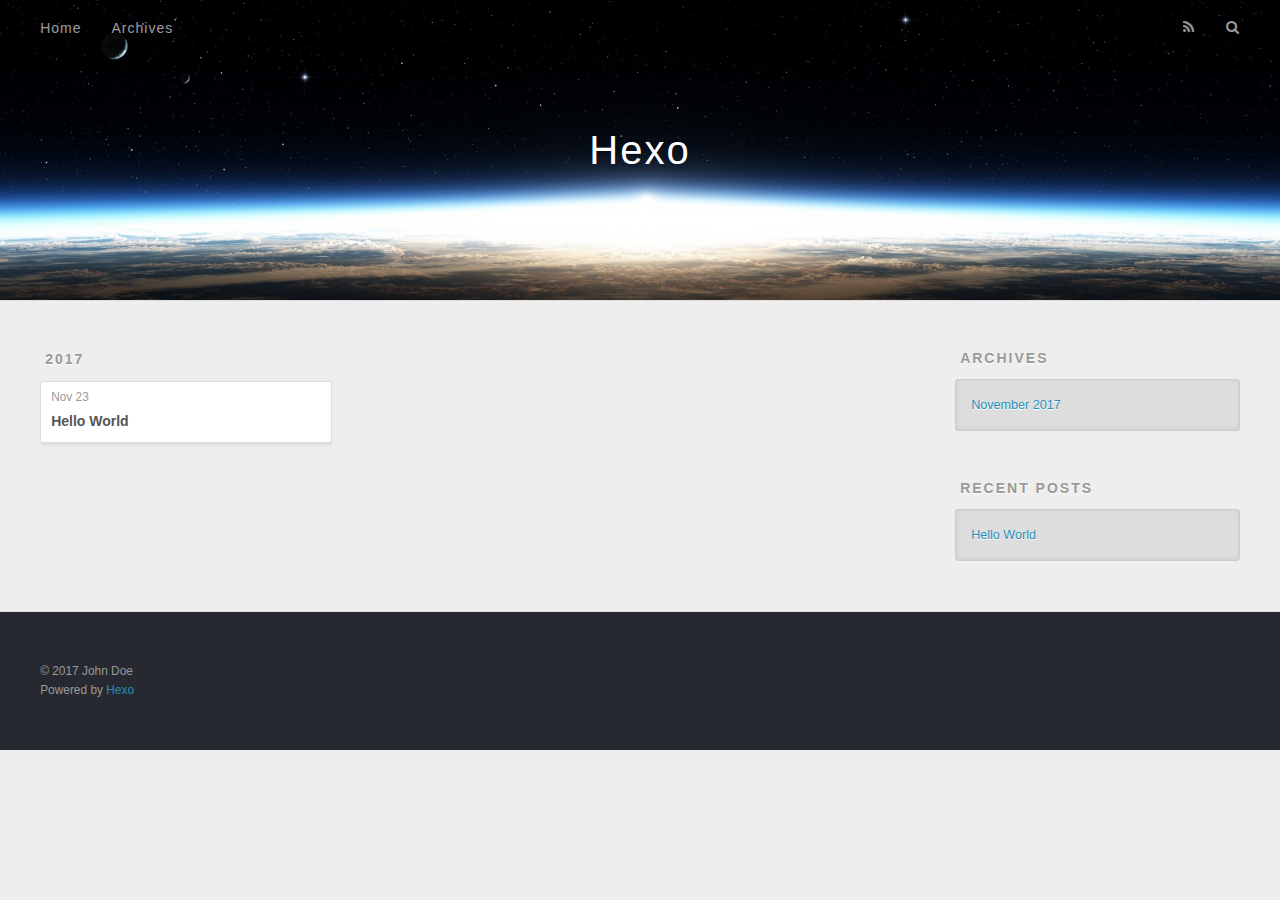
==== archives/index.html @ 29185f85 "Site updated: 2017-11-23 10:10:50" ====
<!DOCTYPE html>
<html>
<head>
  <meta charset="utf-8">
  
  <title>Archives | Hexo</title>
  <meta name="viewport" content="width=device-width, initial-scale=1, maximum-scale=1">
  <meta property="og:type" content="website">
<meta property="og:title" content="Hexo">
<meta property="og:url" content="http://yoursite.com/archives/index.html">
<meta property="og:site_name" content="Hexo">
<meta name="twitter:card" content="summary">
<meta name="twitter:title" content="Hexo">
  
    <link rel="alternate" href="/atom.xml" title="Hexo" type="application/atom+xml">
  
  
    <link rel="icon" href="/favicon.png">
  
  
    <link href="//fonts.googleapis.com/css?family=Source+Code+Pro" rel="stylesheet" type="text/css">
  
  <link rel="stylesheet" href="/css/style.css">
  

</head>

<body>
  <div id="container">
    <div id="wrap">
      <header id="header">
  <div id="banner"></div>
  <div id="header-outer" class="outer">
    <div id="header-title" class="inner">
      <h1 id="logo-wrap">
        <a href="/" id="logo">Hexo</a>
      </h1>
      
    </div>
    <div id="header-inner" class="inner">
      <nav id="main-nav">
        <a id="main-nav-toggle" class="nav-icon"></a>
        
          <a class="main-nav-link" href="/">Home</a>
        
          <a class="main-nav-link" href="/archives">Archives</a>
        
      </nav>
      <nav id="sub-nav">
        
          <a id="nav-rss-link" class="nav-icon" href="/atom.xml" title="RSS Feed"></a>
        
        <a id="nav-search-btn" class="nav-icon" title="Search"></a>
      </nav>
      <div id="search-form-wrap">
        <form action="//google.com/search" method="get" accept-charset="UTF-8" class="search-form"><input type="search" name="q" class="search-form-input" placeholder="Search"><button type="submit" class="search-form-submit">&#xF002;</button><input type="hidden" name="sitesearch" value="http://yoursite.com"></form>
      </div>
    </div>
  </div>
</header>
      <div class="outer">
        <section id="main">
  
  
    
    
      
      
      <section class="archives-wrap">
        <div class="archive-year-wrap">
          <a href="/archives/2017" class="archive-year">2017</a>
        </div>
        <div class="archives">
    
    <article class="archive-article archive-type-post">
  <div class="archive-article-inner">
    <header class="archive-article-header">
      <a href="/2017/11/23/hello-world/" class="archive-article-date">
  <time datetime="2017-11-23T02:03:48.175Z" itemprop="datePublished">Nov 23</time>
</a>
      
  
    <h1 itemprop="name">
      <a class="archive-article-title" href="/2017/11/23/hello-world/">Hello World</a>
    </h1>
  

    </header>
  </div>
</article>
  
  
    </div></section>
  

</section>
        
          <aside id="sidebar">
  
    

  
    

  
    
  
    
  <div class="widget-wrap">
    <h3 class="widget-title">Archives</h3>
    <div class="widget">
      <ul class="archive-list"><li class="archive-list-item"><a class="archive-list-link" href="/archives/2017/11/">November 2017</a></li></ul>
    </div>
  </div>


  
    
  <div class="widget-wrap">
    <h3 class="widget-title">Recent Posts</h3>
    <div class="widget">
      <ul>
        
          <li>
            <a href="/2017/11/23/hello-world/">Hello World</a>
          </li>
        
      </ul>
    </div>
  </div>

  
</aside>
        
      </div>
      <footer id="footer">
  
  <div class="outer">
    <div id="footer-info" class="inner">
      &copy; 2017 John Doe<br>
      Powered by <a href="http://hexo.io/" target="_blank">Hexo</a>
    </div>
  </div>
</footer>
    </div>
    <nav id="mobile-nav">
  
    <a href="/" class="mobile-nav-link">Home</a>
  
    <a href="/archives" class="mobile-nav-link">Archives</a>
  
</nav>
    

<script src="//ajax.googleapis.com/ajax/libs/jquery/2.0.3/jquery.min.js"></script>


  <link rel="stylesheet" href="/fancybox/jquery.fancybox.css">
  <script src="/fancybox/jquery.fancybox.pack.js"></script>


<script src="/js/script.js"></script>

  </div>
</body>
</html>
---- css/style.css ----
body {
  width: 100%;
}
body:before,
body:after {
  content: "";
  display: table;
}
body:after {
  clear: both;
}
html,
body,
div,
span,
applet,
object,
iframe,
h1,
h2,
h3,
h4,
h5,
h6,
p,
blockquote,
pre,
a,
abbr,
acronym,
address,
big,
cite,
code,
del,
dfn,
em,
img,
ins,
kbd,
q,
s,
samp,
small,
strike,
strong,
sub,
sup,
tt,
var,
dl,
dt,
dd,
ol,
ul,
li,
fieldset,
form,
label,
legend,
table,
caption,
tbody,
tfoot,
thead,
tr,
th,
td {
  margin: 0;
  padding: 0;
  border: 0;
  outline: 0;
  font-weight: inherit;
  font-style: inherit;
  font-family: inherit;
  font-size: 100%;
  vertical-align: baseline;
}
body {
  line-height: 1;
  color: #000;
  background: #fff;
}
ol,
ul {
  list-style: none;
}
table {
  border-collapse: separate;
  border-spacing: 0;
  vertical-align: middle;
}
caption,
th,
td {
  text-align: left;
  font-weight: normal;
  vertical-align: middle;
}
a img {
  border: none;
}
input,
button {
  margin: 0;
  padding: 0;
}
input::-moz-focus-inner,
button::-moz-focus-inner {
  border: 0;
  padding: 0;
}
@font-face {
  font-family: FontAwesome;
  font-style: normal;
  font-weight: normal;
  src: url("fonts/fontawesome-webfont.eot?v=#4.0.3");
  src: url("fonts/fontawesome-webfont.eot?#iefix&v=#4.0.3") format("embedded-opentype"), url("fonts/fontawesome-webfont.woff?v=#4.0.3") format("woff"), url("fonts/fontawesome-webfont.ttf?v=#4.0.3") format("truetype"), url("fonts/fontawesome-webfont.svg#fontawesomeregular?v=#4.0.3") format("svg");
}
html,
body,
#container {
  height: 100%;
}
body {
  background: #eee;
  font: 14px "Helvetica Neue", Helvetica, Arial, sans-serif;
  -webkit-text-size-adjust: 100%;
}
.outer {
  max-width: 1220px;
  margin: 0 auto;
  padding: 0 20px;
}
.outer:before,
.outer:after {
  content: "";
  display: table;
}
.outer:after {
  clear: both;
}
.inner {
  display: inline;
  float: left;
  width: 98.33333333333333%;
  margin: 0 0.833333333333333%;
}
.left,
.alignleft {
  float: left;
}
.right,
.alignright {
  float: right;
}
.clear {
  clear: both;
}
#container {
  position: relative;
}
.mobile-nav-on {
  overflow: hidden;
}
#wrap {
  height: 100%;
  width: 100%;
  position: absolute;
  top: 0;
  left: 0;
  -webkit-transition: 0.2s ease-out;
  -moz-transition: 0.2s ease-out;
  -ms-transition: 0.2s ease-out;
  transition: 0.2s ease-out;
  z-index: 1;
  background: #eee;
}
.mobile-nav-on #wrap {
  left: 280px;
}
@media screen and (min-width: 768px) {
  #main {
    display: inline;
    float: left;
    width: 73.33333333333333%;
    margin: 0 0.833333333333333%;
  }
}
.article-date,
.article-category-link,
.archive-year,
.widget-title {
  text-decoration: none;
  text-transform: uppercase;
  letter-spacing: 2px;
  color: #999;
  margin-bottom: 1em;
  margin-left: 5px;
  line-height: 1em;
  text-shadow: 0 1px #fff;
  font-weight: bold;
}
.article-inner,
.archive-article-inner {
  background: #fff;
  -webkit-box-shadow: 1px 2px 3px #ddd;
  box-shadow: 1px 2px 3px #ddd;
  border: 1px solid #ddd;
  border-radius: 3px;
}
.article-entry h1,
.widget h1 {
  font-size: 2em;
}
.article-entry h2,
.widget h2 {
  font-size: 1.5em;
}
.article-entry h3,
.widget h3 {
  font-size: 1.3em;
}
.article-entry h4,
.widget h4 {
  font-size: 1.2em;
}
.article-entry h5,
.widget h5 {
  font-size: 1em;
}
.article-entry h6,
.widget h6 {
  font-size: 1em;
  color: #999;
}
.article-entry hr,
.widget hr {
  border: 1px dashed #ddd;
}
.article-entry strong,
.widget strong {
  font-weight: bold;
}
.article-entry em,
.widget em,
.article-entry cite,
.widget cite {
  font-style: italic;
}
.article-entry sup,
.widget sup,
.article-entry sub,
.widget sub {
  font-size: 0.75em;
  line-height: 0;
  position: relative;
  vertical-align: baseline;
}
.article-entry sup,
.widget sup {
  top: -0.5em;
}
.article-entry sub,
.widget sub {
  bottom: -0.2em;
}
.article-entry small,
.widget small {
  font-size: 0.85em;
}
.article-entry acronym,
.widget acronym,
.article-entry abbr,
.widget abbr {
  border-bottom: 1px dotted;
}
.article-entry ul,
.widget ul,
.article-entry ol,
.widget ol,
.article-entry dl,
.widget dl {
  margin: 0 20px;
  line-height: 1.6em;
}
.article-entry ul ul,
.widget ul ul,
.article-entry ol ul,
.widget ol ul,
.article-entry ul ol,
.widget ul ol,
.article-entry ol ol,
.widget ol ol {
  margin-top: 0;
  margin-bottom: 0;
}
.article-entry ul,
.widget ul {
  list-style: disc;
}
.article-entry ol,
.widget ol {
  list-style: decimal;
}
.article-entry dt,
.widget dt {
  font-weight: bold;
}
#header {
  height: 300px;
  position: relative;
  border-bottom: 1px solid #ddd;
}
#header:before,
#header:after {
  content: "";
  position: absolute;
  left: 0;
  right: 0;
  height: 40px;
}
#header:before {
  top: 0;
  background: -webkit-linear-gradient(rgba(0,0,0,0.2), transparent);
  background: -moz-linear-gradient(rgba(0,0,0,0.2), transparent);
  background: -ms-linear-gradient(rgba(0,0,0,0.2), transparent);
  background: linear-gradient(rgba(0,0,0,0.2), transparent);
}
#header:after {
  bottom: 0;
  background: -webkit-linear-gradient(transparent, rgba(0,0,0,0.2));
  background: -moz-linear-gradient(transparent, rgba(0,0,0,0.2));
  background: -ms-linear-gradient(transparent, rgba(0,0,0,0.2));
  background: linear-gradient(transparent, rgba(0,0,0,0.2));
}
#header-outer {
  height: 100%;
  position: relative;
}
#header-inner {
  position: relative;
  overflow: hidden;
}
#banner {
  position: absolute;
  top: 0;
  left: 0;
  width: 100%;
  height: 100%;
  background: url("images/banner.jpg") center #000;
  -webkit-background-size: cover;
  -moz-background-size: cover;
  background-size: cover;
  z-index: -1;
}
#header-title {
  text-align: center;
  height: 40px;
  position: absolute;
  top: 50%;
  left: 0;
  margin-top: -20px;
}
#logo,
#subtitle {
  text-decoration: none;
  color: #fff;
  font-weight: 300;
  text-shadow: 0 1px 4px rgba(0,0,0,0.3);
}
#logo {
  font-size: 40px;
  line-height: 40px;
  letter-spacing: 2px;
}
#subtitle {
  font-size: 16px;
  line-height: 16px;
  letter-spacing: 1px;
}
#subtitle-wrap {
  margin-top: 16px;
}
#main-nav {
  float: left;
  margin-left: -15px;
}
.nav-icon,
.main-nav-link {
  float: left;
  color: #fff;
  opacity: 0.6;
  text-decoration: none;
  text-shadow: 0 1px rgba(0,0,0,0.2);
  -webkit-transition: opacity 0.2s;
  -moz-transition: opacity 0.2s;
  -ms-transition: opacity 0.2s;
  transition: opacity 0.2s;
  display: block;
  padding: 20px 15px;
}
.nav-icon:hover,
.main-nav-link:hover {
  opacity: 1;
}
.nav-icon {
  font-family: FontAwesome;
  text-align: center;
  font-size: 14px;
  width: 14px;
  height: 14px;
  padding: 20px 15px;
  position: relative;
  cursor: pointer;
}
.main-nav-link {
  font-weight: 300;
  letter-spacing: 1px;
}
@media screen and (max-width: 479px) {
  .main-nav-link {
    display: none;
  }
}
#main-nav-toggle {
  display: none;
}
#main-nav-toggle:before {
  content: "\f0c9";
}
@media screen and (max-width: 479px) {
  #main-nav-toggle {
    display: block;
  }
}
#sub-nav {
  float: right;
  margin-right: -15px;
}
#nav-rss-link:before {
  content: "\f09e";
}
#nav-search-btn:before {
  content: "\f002";
}
#search-form-wrap {
  position: absolute;
  top: 15px;
  width: 150px;
  height: 30px;
  right: -150px;
  opacity: 0;
  -webkit-transition: 0.2s ease-out;
  -moz-transition: 0.2s ease-out;
  -ms-transition: 0.2s ease-out;
  transition: 0.2s ease-out;
}
#search-form-wrap.on {
  opacity: 1;
  right: 0;
}
@media screen and (max-width: 479px) {
  #search-form-wrap {
    width: 100%;
    right: -100%;
  }
}
.search-form {
  position: absolute;
  top: 0;
  left: 0;
  right: 0;
  background: #fff;
  padding: 5px 15px;
  border-radius: 15px;
  -webkit-box-shadow: 0 0 10px rgba(0,0,0,0.3);
  box-shadow: 0 0 10px rgba(0,0,0,0.3);
}
.search-form-input {
  border: none;
  background: none;
  color: #555;
  width: 100%;
  font: 13px "Helvetica Neue", Helvetica, Arial, sans-serif;
  outline: none;
}
.search-form-input::-webkit-search-results-decoration,
.search-form-input::-webkit-search-cancel-button {
  -webkit-appearance: none;
}
.search-form-submit {
  position: absolute;
  top: 50%;
  right: 10px;
  margin-top: -7px;
  font: 13px FontAwesome;
  border: none;
  background: none;
  color: #bbb;
  cursor: pointer;
}
.search-form-submit:hover,
.search-form-submit:focus {
  color: #777;
}
.article {
  margin: 50px 0;
}
.article-inner {
  overflow: hidden;
}
.article-meta:before,
.article-meta:after {
  content: "";
  display: table;
}
.article-meta:after {
  clear: both;
}
.article-date {
  float: left;
}
.article-category {
  float: left;
  line-height: 1em;
  color: #ccc;
  text-shadow: 0 1px #fff;
  margin-left: 8px;
}
.article-category:before {
  content: "\2022";
}
.article-category-link {
  margin: 0 12px 1em;
}
.article-header {
  padding: 20px 20px 0;
}
.article-title {
  text-decoration: none;
  font-size: 2em;
  font-weight: bold;
  color: #555;
  line-height: 1.1em;
  -webkit-transition: color 0.2s;
  -moz-transition: color 0.2s;
  -ms-transition: color 0.2s;
  transition: color 0.2s;
}
a.article-title:hover {
  color: #258fb8;
}
.article-entry {
  color: #555;
  padding: 0 20px;
}
.article-entry:before,
.article-entry:after {
  content: "";
  display: table;
}
.article-entry:after {
  clear: both;
}
.article-entry p,
.article-entry table {
  line-height: 1.6em;
  margin: 1.6em 0;
}
.article-entry h1,
.article-entry h2,
.article-entry h3,
.article-entry h4,
.article-entry h5,
.article-entry h6 {
  font-weight: bold;
}
.article-entry h1,
.article-entry h2,
.article-entry h3,
.article-entry h4,
.article-entry h5,
.article-entry h6 {
  line-height: 1.1em;
  margin: 1.1em 0;
}
.article-entry a {
  color: #258fb8;
  text-decoration: none;
}
.article-entry a:hover {
  text-decoration: underline;
}
.article-entry ul,
.article-entry ol,
.article-entry dl {
  margin-top: 1.6em;
  margin-bottom: 1.6em;
}
.article-entry img,
.article-entry video {
  max-width: 100%;
  height: auto;
  display: block;
  margin: auto;
}
.article-entry iframe {
  border: none;
}
.article-entry table {
  width: 100%;
  border-collapse: collapse;
  border-spacing: 0;
}
.article-entry th {
  font-weight: bold;
  border-bottom: 3px solid #ddd;
  padding-bottom: 0.5em;
}
.article-entry td {
  border-bottom: 1px solid #ddd;
  padding: 10px 0;
}
.article-entry blockquote {
  font-family: Georgia, "Times New Roman", serif;
  font-size: 1.4em;
  margin: 1.6em 20px;
  text-align: center;
}
.article-entry blockquote footer {
  font-size: 14px;
  margin: 1.6em 0;
  font-family: "Helvetica Neue", Helvetica, Arial, sans-serif;
}
.article-entry blockquote footer cite:before {
  content: "—";
  padding: 0 0.5em;
}
.article-entry .pullquote {
  text-align: left;
  width: 45%;
  margin: 0;
}
.article-entry .pullquote.left {
  margin-left: 0.5em;
  margin-right: 1em;
}
.article-entry .pullquote.right {
  margin-right: 0.5em;
  margin-left: 1em;
}
.article-entry .caption {
  color: #999;
  display: block;
  font-size: 0.9em;
  margin-top: 0.5em;
  position: relative;
  text-align: center;
}
.article-entry .video-container {
  position: relative;
  padding-top: 56.25%;
  height: 0;
  overflow: hidden;
}
.article-entry .video-container iframe,
.article-entry .video-container object,
.article-entry .video-container embed {
  position: absolute;
  top: 0;
  left: 0;
  width: 100%;
  height: 100%;
  margin-top: 0;
}
.article-more-link a {
  display: inline-block;
  line-height: 1em;
  padding: 6px 15px;
  border-radius: 15px;
  background: #eee;
  color: #999;
  text-shadow: 0 1px #fff;
  text-decoration: none;
}
.article-more-link a:hover {
  background: #258fb8;
  color: #fff;
  text-decoration: none;
  text-shadow: 0 1px #1e7293;
}
.article-footer {
  font-size: 0.85em;
  line-height: 1.6em;
  border-top: 1px solid #ddd;
  padding-top: 1.6em;
  margin: 0 20px 20px;
}
.article-footer:before,
.article-footer:after {
  content: "";
  display: table;
}
.article-footer:after {
  clear: both;
}
.article-footer a {
  color: #999;
  text-decoration: none;
}
.article-footer a:hover {
  color: #555;
}
.article-tag-list-item {
  float: left;
  margin-right: 10px;
}
.article-tag-list-link:before {
  content: "#";
}
.article-comment-link {
  float: right;
}
.article-comment-link:before {
  content: "\f075";
  font-family: FontAwesome;
  padding-right: 8px;
}
.article-share-link {
  cursor: pointer;
  float: right;
  margin-left: 20px;
}
.article-share-link:before {
  content: "\f064";
  font-family: FontAwesome;
  padding-right: 6px;
}
#article-nav {
  position: relative;
}
#article-nav:before,
#article-nav:after {
  content: "";
  display: table;
}
#article-nav:after {
  clear: both;
}
@media screen and (min-width: 768px) {
  #article-nav {
    margin: 50px 0;
  }
  #article-nav:before {
    width: 8px;
    height: 8px;
    position: absolute;
    top: 50%;
    left: 50%;
    margin-top: -4px;
    margin-left: -4px;
    content: "";
    border-radius: 50%;
    background: #ddd;
    -webkit-box-shadow: 0 1px 2px #fff;
    box-shadow: 0 1px 2px #fff;
  }
}
.article-nav-link-wrap {
  text-decoration: none;
  text-shadow: 0 1px #fff;
  color: #999;
  -webkit-box-sizing: border-box;
  -moz-box-sizing: border-box;
  box-sizing: border-box;
  margin-top: 50px;
  text-align: center;
  display: block;
}
.article-nav-link-wrap:hover {
  color: #555;
}
@media screen and (min-width: 768px) {
  .article-nav-link-wrap {
    width: 50%;
    margin-top: 0;
  }
}
@media screen and (min-width: 768px) {
  #article-nav-newer {
    float: left;
    text-align: right;
    padding-right: 20px;
  }
}
@media screen and (min-width: 768px) {
  #article-nav-older {
    float: right;
    text-align: left;
    padding-left: 20px;
  }
}
.article-nav-caption {
  text-transform: uppercase;
  letter-spacing: 2px;
  color: #ddd;
  line-height: 1em;
  font-weight: bold;
}
#article-nav-newer .article-nav-caption {
  margin-right: -2px;
}
.article-nav-title {
  font-size: 0.85em;
  line-height: 1.6em;
  margin-top: 0.5em;
}
.article-share-box {
  position: absolute;
  display: none;
  background: #fff;
  -webkit-box-shadow: 1px 2px 10px rgba(0,0,0,0.2);
  box-shadow: 1px 2px 10px rgba(0,0,0,0.2);
  border-radius: 3px;
  margin-left: -145px;
  overflow: hidden;
  z-index: 1;
}
.article-share-box.on {
  display: block;
}
.article-share-input {
  width: 100%;
  background: none;
  -webkit-box-sizing: border-box;
  -moz-box-sizing: border-box;
  box-sizing: border-box;
  font: 14px "Helvetica Neue", Helvetica, Arial, sans-serif;
  padding: 0 15px;
  color: #555;
  outline: none;
  border: 1px solid #ddd;
  border-radius: 3px 3px 0 0;
  height: 36px;
  line-height: 36px;
}
.article-share-links {
  background: #eee;
}
.article-share-links:before,
.article-share-links:after {
  content: "";
  display: table;
}
.article-share-links:after {
  clear: both;
}
.article-share-twitter,
.article-share-facebook,
.article-share-pinterest,
.article-share-google {
  width: 50px;
  height: 36px;
  display: block;
  float: left;
  position: relative;
  color: #999;
  text-shadow: 0 1px #fff;
}
.article-share-twitter:before,
.article-share-facebook:before,
.article-share-pinterest:before,
.article-share-google:before {
  font-size: 20px;
  font-family: FontAwesome;
  width: 20px;
  height: 20px;
  position: absolute;
  top: 50%;
  left: 50%;
  margin-top: -10px;
  margin-left: -10px;
  text-align: center;
}
.article-share-twitter:hover,
.article-share-facebook:hover,
.article-share-pinterest:hover,
.article-share-google:hover {
  color: #fff;
}
.article-share-twitter:before {
  content: "\f099";
}
.article-share-twitter:hover {
  background: #00aced;
  text-shadow: 0 1px #008abe;
}
.article-share-facebook:before {
  content: "\f09a";
}
.article-share-facebook:hover {
  background: #3b5998;
  text-shadow: 0 1px #2f477a;
}
.article-share-pinterest:before {
  content: "\f0d2";
}
.article-share-pinterest:hover {
  background: #cb2027;
  text-shadow: 0 1px #a21a1f;
}
.article-share-google:before {
  content: "\f0d5";
}
.article-share-google:hover {
  background: #dd4b39;
  text-shadow: 0 1px #be3221;
}
.article-gallery {
  background: #000;
  position: relative;
}
.article-gallery-photos {
  position: relative;
  overflow: hidden;
}
.article-gallery-img {
  display: none;
  max-width: 100%;
}
.article-gallery-img:first-child {
  display: block;
}
.article-gallery-img.loaded {
  position: absolute;
  display: block;
}
.article-gallery-img img {
  display: block;
  max-width: 100%;
  margin: 0 auto;
}
#comments {
  background: #fff;
  -webkit-box-shadow: 1px 2px 3px #ddd;
  box-shadow: 1px 2px 3px #ddd;
  padding: 20px;
  border: 1px solid #ddd;
  border-radius: 3px;
  margin: 50px 0;
}
#comments a {
  color: #258fb8;
}
.archives-wrap {
  margin: 50px 0;
}
.archives:before,
.archives:after {
  content: "";
  display: table;
}
.archives:after {
  clear: both;
}
.archive-year-wrap {
  margin-bottom: 1em;
}
.archives {
  -webkit-column-gap: 10px;
  -moz-column-gap: 10px;
  column-gap: 10px;
}
@media screen and (min-width: 480px) and (max-width: 767px) {
  .archives {
    -webkit-column-count: 2;
    -moz-column-count: 2;
    column-count: 2;
  }
}
@media screen and (min-width: 768px) {
  .archives {
    -webkit-column-count: 3;
    -moz-column-count: 3;
    column-count: 3;
  }
}
.archive-article {
  -webkit-column-break-inside: avoid;
  page-break-inside: avoid;
  overflow: hidden;
  break-inside: avoid-column;
}
.archive-article-inner {
  padding: 10px;
  margin-bottom: 15px;
}
.archive-article-title {
  text-decoration: none;
  font-weight: bold;
  color: #555;
  -webkit-transition: color 0.2s;
  -moz-transition: color 0.2s;
  -ms-transition: color 0.2s;
  transition: color 0.2s;
  line-height: 1.6em;
}
.archive-article-title:hover {
  color: #258fb8;
}
.archive-article-footer {
  margin-top: 1em;
}
.archive-article-date {
  color: #999;
  text-decoration: none;
  font-size: 0.85em;
  line-height: 1em;
  margin-bottom: 0.5em;
  display: block;
}
#page-nav {
  margin: 50px auto;
  background: #fff;
  -webkit-box-shadow: 1px 2px 3px #ddd;
  box-shadow: 1px 2px 3px #ddd;
  border: 1px solid #ddd;
  border-radius: 3px;
  text-align: center;
  color: #999;
  overflow: hidden;
}
#page-nav:before,
#page-nav:after {
  content: "";
  display: table;
}
#page-nav:after {
  clear: both;
}
#page-nav a,
#page-nav span {
  padding: 10px 20px;
  line-height: 1;
  height: 2ex;
}
#page-nav a {
  color: #999;
  text-decoration: none;
}
#page-nav a:hover {
  background: #999;
  color: #fff;
}
#page-nav .prev {
  float: left;
}
#page-nav .next {
  float: right;
}
#page-nav .page-number {
  display: inline-block;
}
@media screen and (max-width: 479px) {
  #page-nav .page-number {
    display: none;
  }
}
#page-nav .current {
  color: #555;
  font-weight: bold;
}
#page-nav .space {
  color: #ddd;
}
#footer {
  background: #262a30;
  padding: 50px 0;
  border-top: 1px solid #ddd;
  color: #999;
}
#footer a {
  color: #258fb8;
  text-decoration: none;
}
#footer a:hover {
  text-decoration: underline;
}
#footer-info {
  line-height: 1.6em;
  font-size: 0.85em;
}
.article-entry pre,
.article-entry .highlight {
  background: #2d2d2d;
  margin: 0 -20px;
  padding: 15px 20px;
  border-style: solid;
  border-color: #ddd;
  border-width: 1px 0;
  overflow: auto;
  color: #ccc;
  line-height: 22.400000000000002px;
}
.article-entry .highlight .gutter pre,
.article-entry .gist .gist-file .gist-data .line-numbers {
  color: #666;
  font-size: 0.85em;
}
.article-entry pre,
.article-entry code {
  font-family: "Source Code Pro", Consolas, Monaco, Menlo, Consolas, monospace;
}
.article-entry code {
  background: #eee;
  text-shadow: 0 1px #fff;
  padding: 0 0.3em;
}
.article-entry pre code {
  background: none;
  text-shadow: none;
  padding: 0;
}
.article-entry .highlight pre {
  border: none;
  margin: 0;
  padding: 0;
}
.article-entry .highlight table {
  margin: 0;
  width: auto;
}
.article-entry .highlight td {
  border: none;
  padding: 0;
}
.article-entry .highlight figcaption {
  font-size: 0.85em;
  color: #999;
  line-height: 1em;
  margin-bottom: 1em;
}
.article-entry .highlight figcaption:before,
.article-entry .highlight figcaption:after {
  content: "";
  display: table;
}
.article-entry .highlight figcaption:after {
  clear: both;
}
.article-entry .highlight figcaption a {
  float: right;
}
.article-entry .highlight .gutter pre {
  text-align: right;
  padding-right: 20px;
}
.article-entry .highlight .line {
  height: 22.400000000000002px;
}
.article-entry .highlight .line.marked {
  background: #515151;
}
.article-entry .gist {
  margin: 0 -20px;
  border-style: solid;
  border-color: #ddd;
  border-width: 1px 0;
  background: #2d2d2d;
  padding: 15px 20px 15px 0;
}
.article-entry .gist .gist-file {
  border: none;
  font-family: "Source Code Pro", Consolas, Monaco, Menlo, Consolas, monospace;
  margin: 0;
}
.article-entry .gist .gist-file .gist-data {
  background: none;
  border: none;
}
.article-entry .gist .gist-file .gist-data .line-numbers {
  background: none;
  border: none;
  padding: 0 20px 0 0;
}
.article-entry .gist .gist-file .gist-data .line-data {
  padding: 0 !important;
}
.article-entry .gist .gist-file .highlight {
  margin: 0;
  padding: 0;
  border: none;
}
.article-entry .gist .gist-file .gist-meta {
  background: #2d2d2d;
  color: #999;
  font: 0.85em "Helvetica Neue", Helvetica, Arial, sans-serif;
  text-shadow: 0 0;
  padding: 0;
  margin-top: 1em;
  margin-left: 20px;
}
.article-entry .gist .gist-file .gist-meta a {
  color: #258fb8;
  font-weight: normal;
}
.article-entry .gist .gist-file .gist-meta a:hover {
  text-decoration: underline;
}
pre .comment,
pre .title {
  color: #999;
}
pre .variable,
pre .attribute,
pre .tag,
pre .regexp,
pre .ruby .constant,
pre .xml .tag .title,
pre .xml .pi,
pre .xml .doctype,
pre .html .doctype,
pre .css .id,
pre .css .class,
pre .css .pseudo {
  color: #f2777a;
}
pre .number,
pre .preprocessor,
pre .built_in,
pre .literal,
pre .params,
pre .constant {
  color: #f99157;
}
pre .class,
pre .ruby .class .title,
pre .css .rules .attribute {
  color: #9c9;
}
pre .string,
pre .value,
pre .inheritance,
pre .header,
pre .ruby .symbol,
pre .xml .cdata {
  color: #9c9;
}
pre .css .hexcolor {
  color: #6cc;
}
pre .function,
pre .python .decorator,
pre .python .title,
pre .ruby .function .title,
pre .ruby .title .keyword,
pre .perl .sub,
pre .javascript .title,
pre .coffeescript .title {
  color: #69c;
}
pre .keyword,
pre .javascript .function {
  color: #c9c;
}
@media screen and (max-width: 479px) {
  #mobile-nav {
    position: absolute;
    top: 0;
    left: 0;
    width: 280px;
    height: 100%;
    background: #191919;
    border-right: 1px solid #fff;
  }
}
@media screen and (max-width: 479px) {
  .mobile-nav-link {
    display: block;
    color: #999;
    text-decoration: none;
    padding: 15px 20px;
    font-weight: bold;
  }
  .mobile-nav-link:hover {
    color: #fff;
  }
}
@media screen and (min-width: 768px) {
  #sidebar {
    display: inline;
    float: left;
    width: 23.333333333333332%;
    margin: 0 0.833333333333333%;
  }
}
.widget-wrap {
  margin: 50px 0;
}
.widget {
  color: #777;
  text-shadow: 0 1px #fff;
  background: #ddd;
  -webkit-box-shadow: 0 -1px 4px #ccc inset;
  box-shadow: 0 -1px 4px #ccc inset;
  border: 1px solid #ccc;
  padding: 15px;
  border-radius: 3px;
}
.widget a {
  color: #258fb8;
  text-decoration: none;
}
.widget a:hover {
  text-decoration: underline;
}
.widget ul ul,
.widget ol ul,
.widget dl ul,
.widget ul ol,
.widget ol ol,
.widget dl ol,
.widget ul dl,
.widget ol dl,
.widget dl dl {
  margin-left: 15px;
  list-style: disc;
}
.widget {
  line-height: 1.6em;
  word-wrap: break-word;
  font-size: 0.9em;
}
.widget ul,
.widget ol {
  list-style: none;
  margin: 0;
}
.widget ul ul,
.widget ol ul,
.widget ul ol,
.widget ol ol {
  margin: 0 20px;
}
.widget ul ul,
.widget ol ul {
  list-style: disc;
}
.widget ul ol,
.widget ol ol {
  list-style: decimal;
}
.category-list-count,
.tag-list-count,
.archive-list-count {
  padding-left: 5px;
  color: #999;
  font-size: 0.85em;
}
.category-list-count:before,
.tag-list-count:before,
.archive-list-count:before {
  content: "(";
}
.category-list-count:after,
.tag-list-count:after,
.archive-list-count:after {
  content: ")";
}
.tagcloud a {
  margin-right: 5px;
  display: inline-block;
}
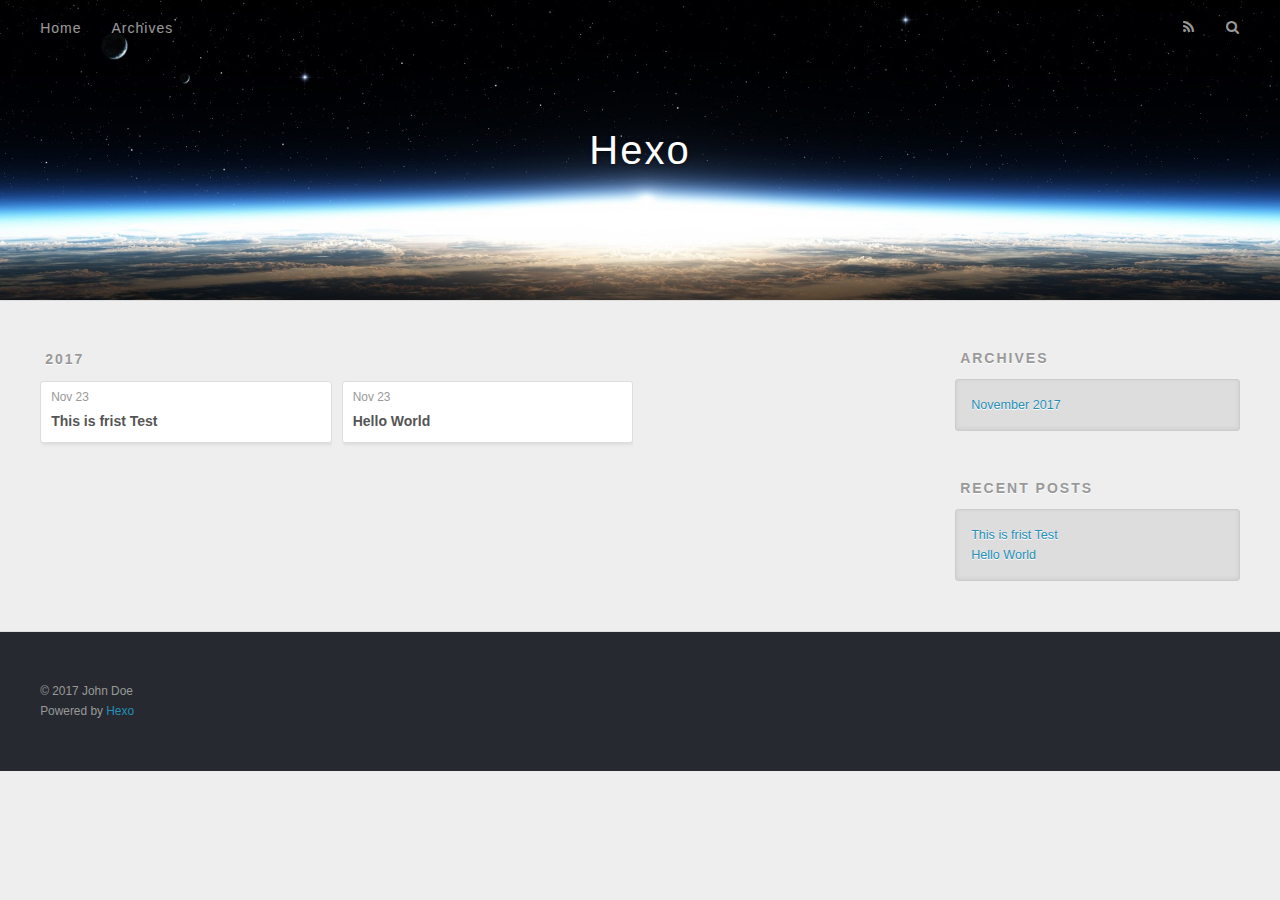
==== commit 1704064a: "Site updated: 2017-11-23 10:38:43" ====
--- a/archives/index.html
+++ b/archives/index.html
@@ -75,6 +75,25 @@
     <article class="archive-article archive-type-post">
   <div class="archive-article-inner">
     <header class="archive-article-header">
+      <a href="/2017/11/23/My-New-Post/" class="archive-article-date">
+  <time datetime="2017-11-23T02:13:35.000Z" itemprop="datePublished">Nov 23</time>
+</a>
+      
+  
+    <h1 itemprop="name">
+      <a class="archive-article-title" href="/2017/11/23/My-New-Post/">This is frist Test</a>
+    </h1>
+  
+
+    </header>
+  </div>
+</article>
+  
+    
+    
+    <article class="archive-article archive-type-post">
+  <div class="archive-article-inner">
+    <header class="archive-article-header">
       <a href="/2017/11/23/hello-world/" class="archive-article-date">
   <time datetime="2017-11-23T02:03:48.175Z" itemprop="datePublished">Nov 23</time>
 </a>
@@ -122,6 +141,10 @@
       <ul>
         
           <li>
+            <a href="/2017/11/23/My-New-Post/">This is frist Test</a>
+          </li>
+        
+          <li>
             <a href="/2017/11/23/hello-world/">Hello World</a>
           </li>
         
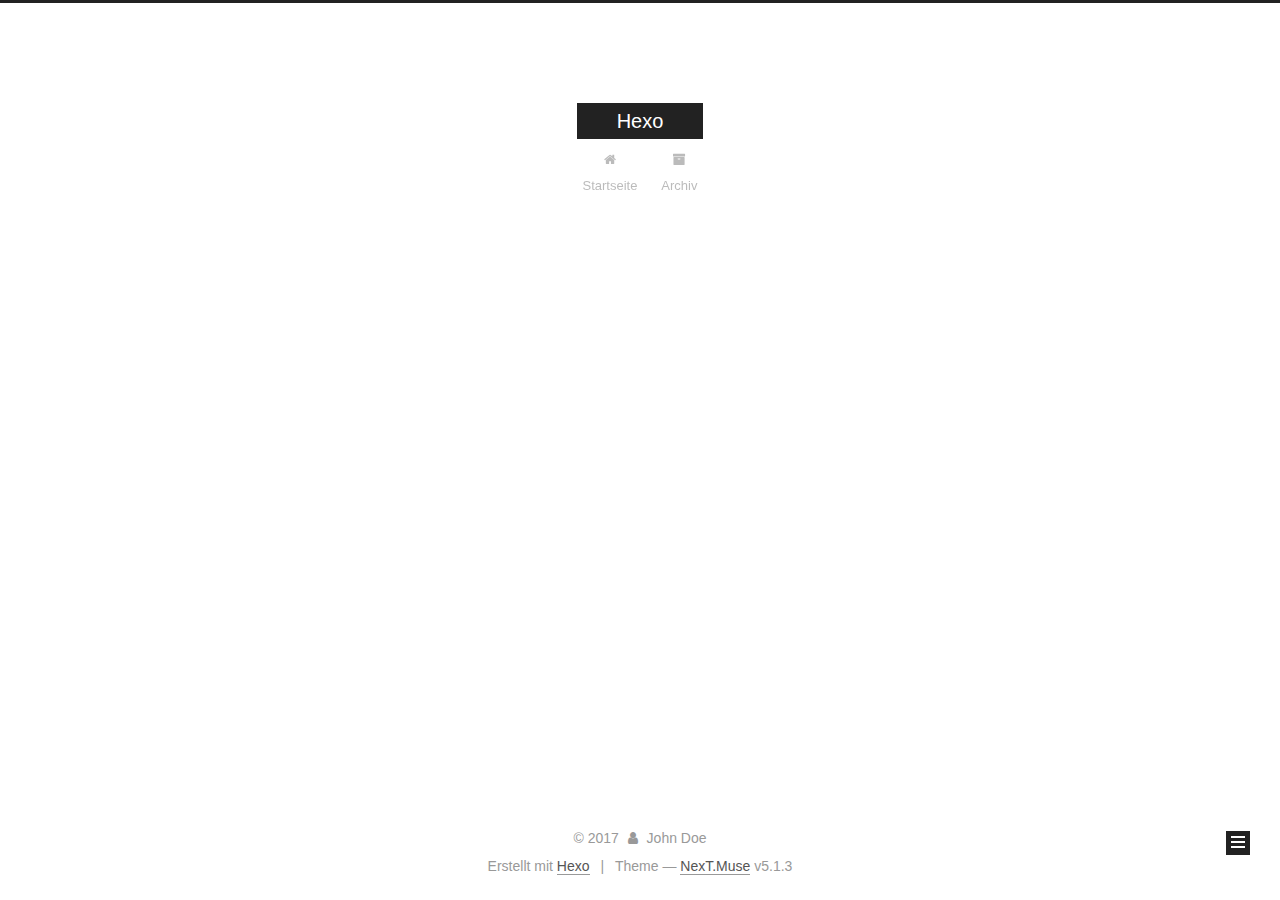
==== commit 8e8990bc: "Site updated: 2017-11-23 14:41:45" ====
--- a/archives/index.html
+++ b/archives/index.html
@@ -1,189 +1,568 @@
 <!DOCTYPE html>
-<html>
+
+
+
+  
+
+
+<html class="theme-next muse use-motion" lang="">
 <head>
-  <meta charset="utf-8">
-  
-  <title>Archives | Hexo</title>
-  <meta name="viewport" content="width=device-width, initial-scale=1, maximum-scale=1">
-  <meta property="og:type" content="website">
+  <meta charset="UTF-8"/>
+<meta http-equiv="X-UA-Compatible" content="IE=edge" />
+<meta name="viewport" content="width=device-width, initial-scale=1, maximum-scale=1"/>
+<meta name="theme-color" content="#222">
+
+
+
+
+
+
+
+
+
+<meta http-equiv="Cache-Control" content="no-transform" />
+<meta http-equiv="Cache-Control" content="no-siteapp" />
+
+
+
+
+
+
+
+
+
+
+
+
+
+
+
+
+  
+  
+  <link href="/lib/fancybox/source/jquery.fancybox.css?v=2.1.5" rel="stylesheet" type="text/css" />
+
+
+
+
+
+
+
+<link href="/lib/font-awesome/css/font-awesome.min.css?v=4.6.2" rel="stylesheet" type="text/css" />
+
+<link href="/css/main.css?v=5.1.3" rel="stylesheet" type="text/css" />
+
+
+  <link rel="apple-touch-icon" sizes="180x180" href="/images/apple-touch-icon.png?v=5.1.3">
+
+
+  <link rel="icon" type="image/png" sizes="32x32" href="/images/favicon-32x32.png?v=5.1.3">
+
+
+  <link rel="icon" type="image/png" sizes="16x16" href="/images/favicon-16x16.png?v=5.1.3">
+
+
+  <link rel="mask-icon" href="/images/logo.svg?v=5.1.3" color="#222">
+
+
+
+
+
+  <meta name="keywords" content="Hexo, NexT" />
+
+
+
+
+
+
+
+
+
+
+<meta property="og:type" content="website">
 <meta property="og:title" content="Hexo">
 <meta property="og:url" content="http://yoursite.com/archives/index.html">
 <meta property="og:site_name" content="Hexo">
 <meta name="twitter:card" content="summary">
 <meta name="twitter:title" content="Hexo">
-  
-    <link rel="alternate" href="/atom.xml" title="Hexo" type="application/atom+xml">
-  
-  
-    <link rel="icon" href="/favicon.png">
-  
-  
-    <link href="//fonts.googleapis.com/css?family=Source+Code+Pro" rel="stylesheet" type="text/css">
-  
-  <link rel="stylesheet" href="/css/style.css">
-  
+
+
+
+<script type="text/javascript" id="hexo.configurations">
+  var NexT = window.NexT || {};
+  var CONFIG = {
+    root: '/',
+    scheme: 'Muse',
+    version: '5.1.3',
+    sidebar: {"position":"left","display":"post","offset":12,"b2t":false,"scrollpercent":false,"onmobile":false},
+    fancybox: true,
+    tabs: true,
+    motion: {"enable":true,"async":false,"transition":{"post_block":"fadeIn","post_header":"slideDownIn","post_body":"slideDownIn","coll_header":"slideLeftIn","sidebar":"slideUpIn"}},
+    duoshuo: {
+      userId: '0',
+      author: 'Author'
+    },
+    algolia: {
+      applicationID: '',
+      apiKey: '',
+      indexName: '',
+      hits: {"per_page":10},
+      labels: {"input_placeholder":"Search for Posts","hits_empty":"We didn't find any results for the search: ${query}","hits_stats":"${hits} results found in ${time} ms"}
+    }
+  };
+</script>
+
+
+
+  <link rel="canonical" href="http://yoursite.com/archives/"/>
+
+
+
+
+
+  <title>Archiv | Hexo</title>
+  
+
+
+
+
+
+
+
 
 </head>
 
-<body>
-  <div id="container">
-    <div id="wrap">
-      <header id="header">
-  <div id="banner"></div>
-  <div id="header-outer" class="outer">
-    <div id="header-title" class="inner">
-      <h1 id="logo-wrap">
-        <a href="/" id="logo">Hexo</a>
-      </h1>
-      
+<body itemscope itemtype="http://schema.org/WebPage" lang="">
+
+  
+  
+    
+  
+
+  <div class="container sidebar-position-left page-archive">
+    <div class="headband"></div>
+
+    <header id="header" class="header" itemscope itemtype="http://schema.org/WPHeader">
+      <div class="header-inner"><div class="site-brand-wrapper">
+  <div class="site-meta ">
+    
+
+    <div class="custom-logo-site-title">
+      <a href="/"  class="brand" rel="start">
+        <span class="logo-line-before"><i></i></span>
+        <span class="site-title">Hexo</span>
+        <span class="logo-line-after"><i></i></span>
+      </a>
     </div>
-    <div id="header-inner" class="inner">
-      <nav id="main-nav">
-        <a id="main-nav-toggle" class="nav-icon"></a>
-        
-          <a class="main-nav-link" href="/">Home</a>
-        
-          <a class="main-nav-link" href="/archives">Archives</a>
-        
-      </nav>
-      <nav id="sub-nav">
-        
-          <a id="nav-rss-link" class="nav-icon" href="/atom.xml" title="RSS Feed"></a>
-        
-        <a id="nav-search-btn" class="nav-icon" title="Search"></a>
-      </nav>
-      <div id="search-form-wrap">
-        <form action="//google.com/search" method="get" accept-charset="UTF-8" class="search-form"><input type="search" name="q" class="search-form-input" placeholder="Search"><button type="submit" class="search-form-submit">&#xF002;</button><input type="hidden" name="sitesearch" value="http://yoursite.com"></form>
+      
+        <p class="site-subtitle"></p>
+      
+  </div>
+
+  <div class="site-nav-toggle">
+    <button>
+      <span class="btn-bar"></span>
+      <span class="btn-bar"></span>
+      <span class="btn-bar"></span>
+    </button>
+  </div>
+</div>
+
+<nav class="site-nav">
+  
+
+  
+    <ul id="menu" class="menu">
+      
+        
+        <li class="menu-item menu-item-home">
+          <a href="/" rel="section">
+            
+              <i class="menu-item-icon fa fa-fw fa-home"></i> <br />
+            
+            Startseite
+          </a>
+        </li>
+      
+        
+        <li class="menu-item menu-item-archives">
+          <a href="/archives/" rel="section">
+            
+              <i class="menu-item-icon fa fa-fw fa-archive"></i> <br />
+            
+            Archiv
+          </a>
+        </li>
+      
+
+      
+    </ul>
+  
+
+  
+</nav>
+
+
+
+ </div>
+    </header>
+
+    <main id="main" class="main">
+      <div class="main-inner">
+        <div class="content-wrap">
+          <div id="content" class="content">
+            
+
+  
+  
+  
+  <div class="post-block archive">
+    <div id="posts" class="posts-collapse">
+      <span class="archive-move-on"></span>
+
+      <span class="archive-page-counter">
+        
+        
+        
+          
+        
+        Öhm..! Insgesamt 2 Artikel. Bleib dran.
+      </span>
+
+      
+
+        
+        
+        
+
+        
+          
+          <div class="collection-title">
+            <h1 class="archive-year" id="archive-year-2017">2017</h1>
+          </div>
+        
+        
+
+        
+
+  <article class="post post-type-normal" itemscope itemtype="http://schema.org/Article">
+    <header class="post-header">
+
+      <h2 class="post-title">
+        
+            <a class="post-title-link" href="/2017/11/23/My-New-Post/" itemprop="url">
+              
+                <span itemprop="name">This is frist Test</span>
+              
+            </a>
+        
+      </h2>
+
+      <div class="post-meta">
+        <time class="post-time" itemprop="dateCreated"
+              datetime="2017-11-23T10:13:35+08:00"
+              content="2017-11-23" >
+          11-23
+        </time>
       </div>
+
+    </header>
+  </article>
+
+
+
+      
+
+        
+        
+        
+
+        
+        
+
+        
+
+  <article class="post post-type-normal" itemscope itemtype="http://schema.org/Article">
+    <header class="post-header">
+
+      <h2 class="post-title">
+        
+            <a class="post-title-link" href="/2017/11/23/hello-world/" itemprop="url">
+              
+                <span itemprop="name">Hello World</span>
+              
+            </a>
+        
+      </h2>
+
+      <div class="post-meta">
+        <time class="post-time" itemprop="dateCreated"
+              datetime="2017-11-23T10:03:48+08:00"
+              content="2017-11-23" >
+          11-23
+        </time>
+      </div>
+
+    </header>
+  </article>
+
+
+
+      
+
     </div>
   </div>
-</header>
-      <div class="outer">
-        <section id="main">
-  
-  
-    
-    
-      
-      
-      <section class="archives-wrap">
-        <div class="archive-year-wrap">
-          <a href="/archives/2017" class="archive-year">2017</a>
+  
+  
+  
+
+  
+
+
+
+          </div>
+          
+
+
+          
+
         </div>
-        <div class="archives">
-    
-    <article class="archive-article archive-type-post">
-  <div class="archive-article-inner">
-    <header class="archive-article-header">
-      <a href="/2017/11/23/My-New-Post/" class="archive-article-date">
-  <time datetime="2017-11-23T02:13:35.000Z" itemprop="datePublished">Nov 23</time>
-</a>
-      
-  
-    <h1 itemprop="name">
-      <a class="archive-article-title" href="/2017/11/23/My-New-Post/">This is frist Test</a>
-    </h1>
-  
-
-    </header>
-  </div>
-</article>
-  
-    
-    
-    <article class="archive-article archive-type-post">
-  <div class="archive-article-inner">
-    <header class="archive-article-header">
-      <a href="/2017/11/23/hello-world/" class="archive-article-date">
-  <time datetime="2017-11-23T02:03:48.175Z" itemprop="datePublished">Nov 23</time>
-</a>
-      
-  
-    <h1 itemprop="name">
-      <a class="archive-article-title" href="/2017/11/23/hello-world/">Hello World</a>
-    </h1>
-  
-
-    </header>
-  </div>
-</article>
-  
-  
-    </div></section>
-  
-
-</section>
-        
-          <aside id="sidebar">
-  
-    
-
-  
-    
-
-  
-    
-  
-    
-  <div class="widget-wrap">
-    <h3 class="widget-title">Archives</h3>
-    <div class="widget">
-      <ul class="archive-list"><li class="archive-list-item"><a class="archive-list-link" href="/archives/2017/11/">November 2017</a></li></ul>
+        
+          
+  
+  <div class="sidebar-toggle">
+    <div class="sidebar-toggle-line-wrap">
+      <span class="sidebar-toggle-line sidebar-toggle-line-first"></span>
+      <span class="sidebar-toggle-line sidebar-toggle-line-middle"></span>
+      <span class="sidebar-toggle-line sidebar-toggle-line-last"></span>
     </div>
   </div>
 
-
-  
+  <aside id="sidebar" class="sidebar">
     
-  <div class="widget-wrap">
-    <h3 class="widget-title">Recent Posts</h3>
-    <div class="widget">
-      <ul>
-        
-          <li>
-            <a href="/2017/11/23/My-New-Post/">This is frist Test</a>
-          </li>
-        
-          <li>
-            <a href="/2017/11/23/hello-world/">Hello World</a>
-          </li>
-        
-      </ul>
+    <div class="sidebar-inner">
+
+      
+
+      
+
+      <section class="site-overview-wrap sidebar-panel sidebar-panel-active">
+        <div class="site-overview">
+          <div class="site-author motion-element" itemprop="author" itemscope itemtype="http://schema.org/Person">
+            
+              <p class="site-author-name" itemprop="name">John Doe</p>
+              <p class="site-description motion-element" itemprop="description"></p>
+          </div>
+
+          <nav class="site-state motion-element">
+
+            
+              <div class="site-state-item site-state-posts">
+              
+                <a href="/archives/">
+              
+                  <span class="site-state-item-count">2</span>
+                  <span class="site-state-item-name">Artikel</span>
+                </a>
+              </div>
+            
+
+            
+
+            
+
+          </nav>
+
+          
+
+          <div class="links-of-author motion-element">
+            
+          </div>
+
+          
+          
+
+          
+          
+
+          
+
+        </div>
+      </section>
+
+      
+
+      
+
     </div>
+  </aside>
+
+
+        
+      </div>
+    </main>
+
+    <footer id="footer" class="footer">
+      <div class="footer-inner">
+        <div class="copyright">&copy; <span itemprop="copyrightYear">2017</span>
+  <span class="with-love">
+    <i class="fa fa-user"></i>
+  </span>
+  <span class="author" itemprop="copyrightHolder">John Doe</span>
+
+  
+</div>
+
+
+  <div class="powered-by">Erstellt mit  <a class="theme-link" target="_blank" href="https://hexo.io">Hexo</a></div>
+
+
+
+  <span class="post-meta-divider">|</span>
+
+
+
+  <div class="theme-info">Theme &mdash; <a class="theme-link" target="_blank" href="https://github.com/iissnan/hexo-theme-next">NexT.Muse</a> v5.1.3</div>
+
+
+
+
+        
+
+
+
+
+
+
+
+        
+      </div>
+    </footer>
+
+    
+      <div class="back-to-top">
+        <i class="fa fa-arrow-up"></i>
+        
+      </div>
+    
+
   </div>
 
   
-</aside>
-        
-      </div>
-      <footer id="footer">
-  
-  <div class="outer">
-    <div id="footer-info" class="inner">
-      &copy; 2017 John Doe<br>
-      Powered by <a href="http://hexo.io/" target="_blank">Hexo</a>
-    </div>
-  </div>
-</footer>
-    </div>
-    <nav id="mobile-nav">
-  
-    <a href="/" class="mobile-nav-link">Home</a>
-  
-    <a href="/archives" class="mobile-nav-link">Archives</a>
-  
-</nav>
-    
-
-<script src="//ajax.googleapis.com/ajax/libs/jquery/2.0.3/jquery.min.js"></script>
-
-
-  <link rel="stylesheet" href="/fancybox/jquery.fancybox.css">
-  <script src="/fancybox/jquery.fancybox.pack.js"></script>
-
-
-<script src="/js/script.js"></script>
-
-  </div>
+
+<script type="text/javascript">
+  if (Object.prototype.toString.call(window.Promise) !== '[object Function]') {
+    window.Promise = null;
+  }
+</script>
+
+
+
+
+
+
+
+
+
+  
+
+
+
+
+
+
+
+
+
+
+
+
+  
+  <script type="text/javascript" src="/lib/jquery/index.js?v=2.1.3"></script>
+
+  
+  <script type="text/javascript" src="/lib/fastclick/lib/fastclick.min.js?v=1.0.6"></script>
+
+  
+  <script type="text/javascript" src="/lib/jquery_lazyload/jquery.lazyload.js?v=1.9.7"></script>
+
+  
+  <script type="text/javascript" src="/lib/velocity/velocity.min.js?v=1.2.1"></script>
+
+  
+  <script type="text/javascript" src="/lib/velocity/velocity.ui.min.js?v=1.2.1"></script>
+
+  
+  <script type="text/javascript" src="/lib/fancybox/source/jquery.fancybox.pack.js?v=2.1.5"></script>
+
+
+  
+
+
+  <script type="text/javascript" src="/js/src/utils.js?v=5.1.3"></script>
+
+  <script type="text/javascript" src="/js/src/motion.js?v=5.1.3"></script>
+
+
+
+  
+  
+
+  
+
+  
+
+
+  <script type="text/javascript" src="/js/src/bootstrap.js?v=5.1.3"></script>
+
+
+
+  
+
+
+  
+
+
+
+
+	
+
+
+
+
+
+  
+
+
+
+
+
+  
+
+
+
+
+
+
+
+
+  
+
+
+
+
+
+  
+
+  
+
+  
+
+  
+
+  
+
+  
+
 </body>
-</html>+</html>
--- a/css/main.css
+++ b/css/main.css
@@ -0,0 +1,2666 @@
+/* normalize.css v3.0.2 | MIT License | git.io/normalize */
+html {
+  font-family: sans-serif; /* 1 */
+  -ms-text-size-adjust: 100%; /* 2 */
+  -webkit-text-size-adjust: 100%; /* 2 */
+}
+body {
+  margin: 0;
+}
+article,
+aside,
+details,
+figcaption,
+figure,
+footer,
+header,
+hgroup,
+main,
+menu,
+nav,
+section,
+summary {
+  display: block;
+}
+audio,
+canvas,
+progress,
+video {
+  display: inline-block; /* 1 */
+  vertical-align: baseline; /* 2 */
+}
+audio:not([controls]) {
+  display: none;
+  height: 0;
+}
+[hidden],
+template {
+  display: none;
+}
+a {
+  background-color: transparent;
+}
+a:active,
+a:hover {
+  outline: 0;
+}
+abbr[title] {
+  border-bottom: 1px dotted;
+}
+b,
+strong {
+  font-weight: bold;
+}
+dfn {
+  font-style: italic;
+}
+h1 {
+  font-size: 2em;
+  margin: 0.67em 0;
+}
+mark {
+  background: #ff0;
+  color: #000;
+}
+small {
+  font-size: 80%;
+}
+sub,
+sup {
+  font-size: 75%;
+  line-height: 0;
+  position: relative;
+  vertical-align: baseline;
+}
+sup {
+  top: -0.5em;
+}
+sub {
+  bottom: -0.25em;
+}
+img {
+  border: 0;
+}
+svg:not(:root) {
+  overflow: hidden;
+}
+figure {
+  margin: 1em 40px;
+}
+hr {
+  -moz-box-sizing: content-box;
+  box-sizing: content-box;
+  height: 0;
+}
+pre {
+  overflow: auto;
+}
+code,
+kbd,
+pre,
+samp {
+  font-family: monospace, monospace;
+  font-size: 1em;
+}
+button,
+input,
+optgroup,
+select,
+textarea {
+  color: inherit; /* 1 */
+  font: inherit; /* 2 */
+  margin: 0; /* 3 */
+}
+button {
+  overflow: visible;
+}
+button,
+select {
+  text-transform: none;
+}
+button,
+html input[type="button"],
+input[type="reset"],
+input[type="submit"] {
+  -webkit-appearance: button; /* 2 */
+  cursor: pointer; /* 3 */
+}
+button[disabled],
+html input[disabled] {
+  cursor: default;
+}
+button::-moz-focus-inner,
+input::-moz-focus-inner {
+  border: 0;
+  padding: 0;
+}
+input {
+  line-height: normal;
+}
+input[type="checkbox"],
+input[type="radio"] {
+  box-sizing: border-box; /* 1 */
+  padding: 0; /* 2 */
+}
+input[type="number"]::-webkit-inner-spin-button,
+input[type="number"]::-webkit-outer-spin-button {
+  height: auto;
+}
+input[type="search"] {
+  -webkit-appearance: textfield; /* 1 */
+  -moz-box-sizing: content-box;
+  -webkit-box-sizing: content-box; /* 2 */
+  box-sizing: content-box;
+}
+input[type="search"]::-webkit-search-cancel-button,
+input[type="search"]::-webkit-search-decoration {
+  -webkit-appearance: none;
+}
+fieldset {
+  border: 1px solid #c0c0c0;
+  margin: 0 2px;
+  padding: 0.35em 0.625em 0.75em;
+}
+legend {
+  border: 0; /* 1 */
+  padding: 0; /* 2 */
+}
+textarea {
+  overflow: auto;
+}
+optgroup {
+  font-weight: bold;
+}
+table {
+  border-collapse: collapse;
+  border-spacing: 0;
+}
+td,
+th {
+  padding: 0;
+}
+::selection {
+  background: #262a30;
+  color: #fff;
+}
+body {
+  position: relative;
+  font-family: 'Lato', "PingFang SC", "Microsoft YaHei", sans-serif;
+  font-size: 14px;
+  line-height: 2;
+  color: #555;
+  background: #fff;
+}
+@media (max-width: 767px) {
+  body {
+    padding-right: 0 !important;
+  }
+}
+@media (min-width: 768px) and (max-width: 991px) {
+  body {
+    padding-right: 0 !important;
+  }
+}
+@media (min-width: 1600px) {
+  body {
+    font-size: 16px;
+  }
+}
+h1,
+h2,
+h3,
+h4,
+h5,
+h6 {
+  margin: 0;
+  padding: 0;
+  font-weight: bold;
+  line-height: 1.5;
+  font-family: 'Lato', "PingFang SC", "Microsoft YaHei", sans-serif;
+}
+h2,
+h3,
+h4,
+h5,
+h6 {
+  margin: 20px 0 15px;
+}
+h1 {
+  font-size: 22px;
+}
+@media (max-width: 767px) {
+  h1 {
+    font-size: 18px;
+  }
+}
+h2 {
+  font-size: 20px;
+}
+@media (max-width: 767px) {
+  h2 {
+    font-size: 16px;
+  }
+}
+h3 {
+  font-size: 18px;
+}
+@media (max-width: 767px) {
+  h3 {
+    font-size: 14px;
+  }
+}
+h4 {
+  font-size: 16px;
+}
+@media (max-width: 767px) {
+  h4 {
+    font-size: 12px;
+  }
+}
+h5 {
+  font-size: 14px;
+}
+@media (max-width: 767px) {
+  h5 {
+    font-size: 10px;
+  }
+}
+h6 {
+  font-size: 12px;
+}
+@media (max-width: 767px) {
+  h6 {
+    font-size: 8px;
+  }
+}
+p {
+  margin: 0 0 20px 0;
+}
+a {
+  color: #555;
+  text-decoration: none;
+  outline: none;
+  border-bottom: 1px solid #999;
+  word-wrap: break-word;
+}
+a:hover {
+  color: #222;
+  border-bottom-color: #222;
+}
+blockquote {
+  margin: 0;
+  padding: 0;
+}
+img {
+  display: block;
+  margin: auto;
+  max-width: 100%;
+  height: auto;
+}
+hr {
+  margin: 40px 0;
+  height: 3px;
+  border: none;
+  background-color: #ddd;
+  background-image: repeating-linear-gradient(-45deg, #fff, #fff 4px, transparent 4px, transparent 8px);
+}
+blockquote {
+  padding: 0 15px;
+  color: #666;
+  border-left: 4px solid #ddd;
+}
+blockquote cite::before {
+  content: "-";
+  padding: 0 5px;
+}
+dt {
+  font-weight: 700;
+}
+dd {
+  margin: 0;
+  padding: 0;
+}
+kbd {
+  border: 1px solid #ccc;
+  border-radius: 0.2em;
+  box-shadow: 0.1em 0.1em 0.2em rgba(0,0,0,0.1);
+  background-color: #f9f9f9;
+  font-family: inherit;
+  background-image: -webkit-linear-gradient(top, #eee, #fff, #eee);
+  padding: 0.1em 0.3em;
+  white-space: nowrap;
+}
+.text-left {
+  text-align: left;
+}
+.text-center {
+  text-align: center;
+}
+.text-right {
+  text-align: right;
+}
+.text-justify {
+  text-align: justify;
+}
+.text-nowrap {
+  white-space: nowrap;
+}
+.text-lowercase {
+  text-transform: lowercase;
+}
+.text-uppercase {
+  text-transform: uppercase;
+}
+.text-capitalize {
+  text-transform: capitalize;
+}
+.center-block {
+  display: block;
+  margin-left: auto;
+  margin-right: auto;
+}
+.clearfix:before,
+.clearfix:after {
+  content: " ";
+  display: table;
+}
+.clearfix:after {
+  clear: both;
+}
+.pullquote {
+  width: 45%;
+}
+.pullquote.left {
+  float: left;
+  margin-left: 5px;
+  margin-right: 10px;
+}
+.pullquote.right {
+  float: right;
+  margin-left: 10px;
+  margin-right: 5px;
+}
+.affix.affix.affix {
+  position: fixed;
+}
+.translation {
+  margin-top: -20px;
+  font-size: 14px;
+  color: #999;
+}
+.scrollbar-measure {
+  width: 100px;
+  height: 100px;
+  overflow: scroll;
+  position: absolute;
+  top: -9999px;
+}
+.use-motion .motion-element {
+  opacity: 0;
+}
+table {
+  margin: 20px 0;
+  width: 100%;
+  border-collapse: collapse;
+  border-spacing: 0;
+  border: 1px solid #ddd;
+  font-size: 14px;
+  table-layout: fixed;
+  word-wrap: break-all;
+}
+table>tbody>tr:nth-of-type(odd) {
+  background-color: #f9f9f9;
+}
+table>tbody>tr:hover {
+  background-color: #f5f5f5;
+}
+caption,
+th,
+td {
+  padding: 8px;
+  text-align: left;
+  vertical-align: middle;
+  font-weight: normal;
+}
+th,
+td {
+  border-bottom: 3px solid #ddd;
+  border-right: 1px solid #eee;
+}
+th {
+  padding-bottom: 10px;
+  font-weight: 700;
+}
+td {
+  border-bottom-width: 1px;
+}
+html,
+body {
+  height: 100%;
+}
+.container {
+  position: relative;
+  min-height: 100%;
+}
+.header-inner {
+  margin: 0 auto;
+  padding: 100px 0 70px;
+  width: 700px;
+}
+@media (min-width: 1600px) {
+  .container .header-inner {
+    width: 900px;
+  }
+}
+.main {
+  padding-bottom: 150px;
+}
+.main-inner {
+  margin: 0 auto;
+  width: 700px;
+}
+@media (min-width: 1600px) {
+  .container .main-inner {
+    width: 900px;
+  }
+}
+.footer {
+  position: absolute;
+  left: 0;
+  bottom: 0;
+  width: 100%;
+  min-height: 50px;
+}
+.footer-inner {
+  box-sizing: border-box;
+  margin: 20px auto;
+  width: 700px;
+}
+@media (min-width: 1600px) {
+  .container .footer-inner {
+    width: 900px;
+  }
+}
+pre,
+.highlight {
+  overflow: auto;
+  margin: 20px 0;
+  padding: 0;
+  font-size: 13px;
+  color: #4d4d4c;
+  background: #f7f7f7;
+  line-height: 1.6;
+}
+pre,
+code {
+  font-family: consolas, Menlo, "PingFang SC", "Microsoft YaHei", monospace;
+}
+code {
+  padding: 2px 4px;
+  word-wrap: break-word;
+  color: #555;
+  background: #eee;
+  border-radius: 3px;
+  font-size: 13px;
+}
+pre {
+  padding: 10px;
+}
+pre code {
+  padding: 0;
+  color: #4d4d4c;
+  background: none;
+  text-shadow: none;
+}
+.highlight {
+  border-radius: 1px;
+}
+.highlight pre {
+  border: none;
+  margin: 0;
+  padding: 10px 0;
+}
+.highlight table {
+  margin: 0;
+  width: auto;
+  border: none;
+}
+.highlight td {
+  border: none;
+  padding: 0;
+}
+.highlight figcaption {
+  font-size: 1em;
+  color: #4d4d4c;
+  line-height: 1em;
+  margin-bottom: 1em;
+}
+.highlight figcaption:before,
+.highlight figcaption:after {
+  content: " ";
+  display: table;
+}
+.highlight figcaption:after {
+  clear: both;
+}
+.highlight figcaption a {
+  float: right;
+  color: #4d4d4c;
+}
+.highlight figcaption a:hover {
+  border-bottom-color: #4d4d4c;
+}
+.highlight .gutter pre {
+  padding-left: 10px;
+  padding-right: 10px;
+  color: #869194;
+  text-align: right;
+  background-color: #eff2f3;
+}
+.highlight .code pre {
+  width: 100%;
+  padding-left: 10px;
+  padding-right: 10px;
+  background-color: #f7f7f7;
+}
+.highlight .line {
+  height: 20px;
+}
+.gutter {
+  -webkit-user-select: none;
+  -moz-user-select: none;
+  -ms-user-select: none;
+  user-select: none;
+}
+.gist table {
+  width: auto;
+}
+.gist table td {
+  border: none;
+}
+pre .deletion {
+  background: #fdd;
+}
+pre .addition {
+  background: #dfd;
+}
+pre .meta {
+  color: #8959a8;
+}
+pre .comment {
+  color: #8e908c;
+}
+pre .variable,
+pre .attribute,
+pre .tag,
+pre .regexp,
+pre .ruby .constant,
+pre .xml .tag .title,
+pre .xml .pi,
+pre .xml .doctype,
+pre .html .doctype,
+pre .css .id,
+pre .css .class,
+pre .css .pseudo {
+  color: #c82829;
+}
+pre .number,
+pre .preprocessor,
+pre .built_in,
+pre .literal,
+pre .params,
+pre .constant,
+pre .command {
+  color: #f5871f;
+}
+pre .ruby .class .title,
+pre .css .rules .attribute,
+pre .string,
+pre .value,
+pre .inheritance,
+pre .header,
+pre .ruby .symbol,
+pre .xml .cdata,
+pre .special,
+pre .number,
+pre .formula {
+  color: #718c00;
+}
+pre .title,
+pre .css .hexcolor {
+  color: #3e999f;
+}
+pre .function,
+pre .python .decorator,
+pre .python .title,
+pre .ruby .function .title,
+pre .ruby .title .keyword,
+pre .perl .sub,
+pre .javascript .title,
+pre .coffeescript .title {
+  color: #4271ae;
+}
+pre .keyword,
+pre .javascript .function {
+  color: #8959a8;
+}
+.full-image.full-image.full-image {
+  border: none;
+  max-width: 100%;
+  width: auto;
+  margin: 20px auto;
+}
+@media (min-width: 992px) {
+  .full-image.full-image.full-image {
+    max-width: none;
+    width: 110%;
+    margin: 25px -5%;
+  }
+}
+.blockquote-center,
+.page-home .post-type-quote blockquote,
+.page-post-detail .post-type-quote blockquote {
+  position: relative;
+  margin: 40px 0;
+  padding: 0;
+  border-left: none;
+  text-align: center;
+}
+.blockquote-center::before,
+.page-home .post-type-quote blockquote::before,
+.page-post-detail .post-type-quote blockquote::before,
+.blockquote-center::after,
+.page-home .post-type-quote blockquote::after,
+.page-post-detail .post-type-quote blockquote::after {
+  position: absolute;
+  content: ' ';
+  display: block;
+  width: 100%;
+  height: 24px;
+  opacity: 0.2;
+  background-repeat: no-repeat;
+  background-position: 0 -6px;
+  background-size: 22px 22px;
+}
+.blockquote-center::before,
+.page-home .post-type-quote blockquote::before,
+.page-post-detail .post-type-quote blockquote::before {
+  top: -20px;
+  background-image: url("../images/quote-l.svg");
+  border-top: 1px solid #ccc;
+}
+.blockquote-center::after,
+.page-home .post-type-quote blockquote::after,
+.page-post-detail .post-type-quote blockquote::after {
+  bottom: -20px;
+  background-image: url("../images/quote-r.svg");
+  border-bottom: 1px solid #ccc;
+  background-position: 100% 8px;
+}
+.blockquote-center p,
+.page-home .post-type-quote blockquote p,
+.page-post-detail .post-type-quote blockquote p,
+.blockquote-center div,
+.page-home .post-type-quote blockquote div,
+.page-post-detail .post-type-quote blockquote div {
+  text-align: center;
+}
+.post .post-body .group-picture img {
+  box-sizing: border-box;
+  padding: 0 3px;
+  border: none;
+}
+.post .group-picture-row {
+  overflow: hidden;
+  margin-top: 6px;
+}
+.post .group-picture-row:first-child {
+  margin-top: 0;
+}
+.post .group-picture-column {
+  float: left;
+}
+.page-post-detail .post-body .group-picture-column {
+  float: none;
+  margin-top: 10px;
+  width: auto !important;
+}
+.page-post-detail .post-body .group-picture-column img {
+  margin: 0 auto;
+}
+.page-archive .group-picture-container {
+  overflow: hidden;
+}
+.page-archive .group-picture-row {
+  float: left;
+}
+.page-archive .group-picture-row:first-child {
+  margin-top: 6px;
+}
+.page-archive .group-picture-column {
+  max-width: 150px;
+  max-height: 150px;
+}
+.post-body .note {
+  position: relative;
+  padding: 15px;
+  margin-bottom: 20px;
+  border: 1px solid #eee;
+  border-left-width: 5px;
+  border-radius: 3px;
+}
+.post-body .note h2,
+.post-body .note h3,
+.post-body .note h4,
+.post-body .note h5,
+.post-body .note h6 {
+  margin-top: 0;
+  margin-bottom: 0;
+  border-bottom: initial;
+  padding-top: 0 !important;
+}
+.post-body .note p:first-child,
+.post-body .note ul:first-child,
+.post-body .note ol:first-child,
+.post-body .note table:first-child,
+.post-body .note pre:first-child,
+.post-body .note blockquote:first-child {
+  margin-top: 0;
+}
+.post-body .note p:last-child,
+.post-body .note ul:last-child,
+.post-body .note ol:last-child,
+.post-body .note table:last-child,
+.post-body .note pre:last-child,
+.post-body .note blockquote:last-child {
+  margin-bottom: 0;
+}
+.post-body .note.default {
+  border-left-color: #777;
+}
+.post-body .note.default h2,
+.post-body .note.default h3,
+.post-body .note.default h4,
+.post-body .note.default h5,
+.post-body .note.default h6 {
+  color: #777;
+}
+.post-body .note.primary {
+  border-left-color: #6f42c1;
+}
+.post-body .note.primary h2,
+.post-body .note.primary h3,
+.post-body .note.primary h4,
+.post-body .note.primary h5,
+.post-body .note.primary h6 {
+  color: #6f42c1;
+}
+.post-body .note.info {
+  border-left-color: #428bca;
+}
+.post-body .note.info h2,
+.post-body .note.info h3,
+.post-body .note.info h4,
+.post-body .note.info h5,
+.post-body .note.info h6 {
+  color: #428bca;
+}
+.post-body .note.success {
+  border-left-color: #5cb85c;
+}
+.post-body .note.success h2,
+.post-body .note.success h3,
+.post-body .note.success h4,
+.post-body .note.success h5,
+.post-body .note.success h6 {
+  color: #5cb85c;
+}
+.post-body .note.warning {
+  border-left-color: #f0ad4e;
+}
+.post-body .note.warning h2,
+.post-body .note.warning h3,
+.post-body .note.warning h4,
+.post-body .note.warning h5,
+.post-body .note.warning h6 {
+  color: #f0ad4e;
+}
+.post-body .note.danger {
+  border-left-color: #d9534f;
+}
+.post-body .note.danger h2,
+.post-body .note.danger h3,
+.post-body .note.danger h4,
+.post-body .note.danger h5,
+.post-body .note.danger h6 {
+  color: #d9534f;
+}
+.post-body .label {
+  display: inline;
+  padding: 0 2px;
+  white-space: nowrap;
+}
+.post-body .label.default {
+  background-color: #f0f0f0;
+}
+.post-body .label.primary {
+  background-color: #efe6f7;
+}
+.post-body .label.info {
+  background-color: #e5f2f8;
+}
+.post-body .label.success {
+  background-color: #e7f4e9;
+}
+.post-body .label.warning {
+  background-color: #fcf6e1;
+}
+.post-body .label.danger {
+  background-color: #fae8eb;
+}
+.post-body .tabs {
+  position: relative;
+  display: block;
+  margin-bottom: 20px;
+  padding-top: 10px;
+}
+.post-body .tabs ul.nav-tabs {
+  margin: 0;
+  padding: 0;
+  display: flex;
+  margin-bottom: -1px;
+}
+@media (max-width: 413px) {
+  .post-body .tabs ul.nav-tabs {
+    display: block;
+    margin-bottom: 5px;
+  }
+}
+.post-body .tabs ul.nav-tabs li.tab {
+  list-style-type: none !important;
+  margin: 0 0.25em 0 0;
+  border-top: 3px solid transparent;
+  border-left: 1px solid transparent;
+  border-right: 1px solid transparent;
+}
+@media (max-width: 413px) {
+  .post-body .tabs ul.nav-tabs li.tab {
+    margin: initial;
+    border-top: 1px solid transparent;
+    border-left: 3px solid transparent;
+    border-right: 1px solid transparent;
+    border-bottom: 1px solid transparent;
+  }
+}
+.post-body .tabs ul.nav-tabs li.tab a {
+  outline: 0;
+  border-bottom: initial;
+  display: block;
+  line-height: 1.8em;
+  padding: 0.25em 0.75em;
+  transition-duration: 0.2s;
+  transition-timing-function: ease-out;
+  transition-delay: 0s;
+}
+.post-body .tabs ul.nav-tabs li.tab a i {
+  width: 1.285714285714286em;
+}
+.post-body .tabs ul.nav-tabs li.tab.active {
+  border-top: 3px solid #fc6423;
+  border-left: 1px solid #ddd;
+  border-right: 1px solid #ddd;
+  background-color: #fff;
+}
+@media (max-width: 413px) {
+  .post-body .tabs ul.nav-tabs li.tab.active {
+    border-top: 1px solid #ddd;
+    border-left: 3px solid #fc6423;
+    border-right: 1px solid #ddd;
+    border-bottom: 1px solid #ddd;
+  }
+}
+.post-body .tabs ul.nav-tabs li.tab.active a {
+  cursor: default;
+  color: #555;
+}
+.post-body .tabs .tab-content {
+  background-color: #fff;
+}
+.post-body .tabs .tab-content .tab-pane {
+  border: 1px solid #ddd;
+  padding: 20px 20px 0 20px;
+}
+.post-body .tabs .tab-content .tab-pane:not(.active) {
+  display: none !important;
+}
+.post-body .tabs .tab-content .tab-pane.active {
+  display: block !important;
+}
+.btn {
+  display: inline-block;
+  padding: 0 20px;
+  font-size: 14px;
+  color: #fff;
+  background: #222;
+  border: 2px solid #222;
+  text-decoration: none;
+  border-radius: 0;
+  transition-property: background-color;
+  transition-duration: 0.2s;
+  transition-timing-function: ease-in-out;
+  transition-delay: 0s;
+}
+.btn:hover,
+.post-button .btn:hover {
+  border-color: #222;
+  color: #222;
+  background: #fff;
+}
+.btn-bar {
+  display: block;
+  width: 22px;
+  height: 2px;
+  background: #555;
+  border-radius: 1px;
+}
+.btn-bar+.btn-bar {
+  margin-top: 4px;
+}
+.pagination {
+  margin: 120px 0 40px;
+  text-align: center;
+  border-top: 1px solid #eee;
+}
+.page-number-basic,
+.pagination .prev,
+.pagination .next,
+.pagination .page-number,
+.pagination .space {
+  display: inline-block;
+  position: relative;
+  top: -1px;
+  margin: 0 10px;
+  padding: 0 11px;
+}
+@media (max-width: 767px) {
+  .page-number-basic,
+  .pagination .prev,
+  .pagination .next,
+  .pagination .page-number,
+  .pagination .space {
+    margin: 0 5px;
+  }
+}
+.pagination .prev,
+.pagination .next,
+.pagination .page-number {
+  border-bottom: 0;
+  border-top: 1px solid #eee;
+  transition-property: border-color;
+  transition-duration: 0.2s;
+  transition-timing-function: ease-in-out;
+  transition-delay: 0s;
+}
+.pagination .prev:hover,
+.pagination .next:hover,
+.pagination .page-number:hover {
+  border-top-color: #222;
+}
+.pagination .space {
+  padding: 0;
+  margin: 0;
+}
+.pagination .prev {
+  margin-left: 0;
+}
+.pagination .next {
+  margin-right: 0;
+}
+.pagination .page-number.current {
+  color: #fff;
+  background: #ccc;
+  border-top-color: #ccc;
+}
+@media (max-width: 767px) {
+  .pagination {
+    border-top: none;
+  }
+  .pagination .prev,
+  .pagination .next,
+  .pagination .page-number {
+    margin-bottom: 10px;
+    border-top: 0;
+    border-bottom: 1px solid #eee;
+    padding: 0 10px;
+  }
+  .pagination .prev:hover,
+  .pagination .next:hover,
+  .pagination .page-number:hover {
+    border-bottom-color: #222;
+  }
+}
+.comments {
+  margin: 60px 20px 0;
+}
+.tag-cloud {
+  text-align: center;
+}
+.tag-cloud a {
+  display: inline-block;
+  margin: 10px;
+}
+.back-to-top {
+  box-sizing: border-box;
+  position: fixed;
+  bottom: -100px;
+  right: 30px;
+  z-index: 1050;
+  padding: 0 6px;
+  width: 24px;
+  background: #222;
+  font-size: 12px;
+  opacity: 1;
+  color: #fff;
+  cursor: pointer;
+  text-align: center;
+  -webkit-transform: translateZ(0);
+  transition-property: bottom;
+  transition-duration: 0.2s;
+  transition-timing-function: ease-in-out;
+  transition-delay: 0s;
+}
+@media (min-width: 768px) and (max-width: 991px) {
+  .back-to-top {
+    display: none !important;
+  }
+}
+@media (max-width: 767px) {
+  .back-to-top {
+    display: none !important;
+  }
+}
+.back-to-top.back-to-top-on {
+  bottom: 19px;
+}
+.header {
+  background: transparent;
+}
+.header-inner {
+  position: relative;
+}
+.headband {
+  height: 3px;
+  background: #222;
+}
+.site-meta {
+  margin: 0;
+  text-align: center;
+}
+@media (max-width: 767px) {
+  .site-meta {
+    text-align: center;
+  }
+}
+.brand {
+  position: relative;
+  display: inline-block;
+  padding: 0 40px;
+  color: #fff;
+  background: #222;
+  border-bottom: none;
+}
+.brand:hover {
+  color: #fff;
+}
+.logo {
+  display: inline-block;
+  margin-right: 5px;
+  line-height: 36px;
+  vertical-align: top;
+}
+.site-title {
+  display: inline-block;
+  vertical-align: top;
+  line-height: 36px;
+  font-size: 20px;
+  font-weight: normal;
+  font-family: 'Lato', "PingFang SC", "Microsoft YaHei", sans-serif;
+}
+.site-subtitle {
+  margin-top: 10px;
+  font-size: 13px;
+  color: #999;
+}
+.use-motion .brand {
+  opacity: 0;
+}
+.use-motion .logo,
+.use-motion .site-title,
+.use-motion .site-subtitle {
+  opacity: 0;
+  position: relative;
+  top: -10px;
+}
+.site-nav-toggle {
+  display: none;
+  position: absolute;
+  top: 10px;
+  left: 10px;
+}
+@media (max-width: 767px) {
+  .site-nav-toggle {
+    display: block;
+  }
+}
+.site-nav-toggle button {
+  margin-top: 2px;
+  padding: 9px 10px;
+  background: transparent;
+  border: none;
+}
+@media (max-width: 767px) {
+  .site-nav {
+    display: none;
+    margin: 0 -10px;
+    padding: 0 10px;
+    clear: both;
+    border-top: 1px solid #ddd;
+  }
+}
+@media (min-width: 768px) and (max-width: 991px) {
+  .site-nav {
+    display: block !important;
+  }
+}
+@media (min-width: 992px) {
+  .site-nav {
+    display: block !important;
+  }
+}
+.menu {
+  margin-top: 20px;
+  padding-left: 0;
+  text-align: center;
+}
+.menu .menu-item {
+  display: inline-block;
+  margin: 0 10px;
+  list-style: none;
+}
+@media screen and (max-width: 767px) {
+  .menu .menu-item {
+    margin-top: 10px;
+  }
+}
+.menu .menu-item a {
+  display: block;
+  font-size: 13px;
+  line-height: inherit;
+  border-bottom: 1px solid transparent;
+  transition-property: border-color;
+  transition-duration: 0.2s;
+  transition-timing-function: ease-in-out;
+  transition-delay: 0s;
+}
+.menu .menu-item a:hover {
+  border-bottom-color: #222;
+}
+.menu .menu-item .fa {
+  margin-right: 5px;
+}
+.use-motion .menu-item {
+  opacity: 0;
+}
+.post-body {
+  font-family: 'Lato', "PingFang SC", "Microsoft YaHei", sans-serif;
+}
+@media (max-width: 767px) {
+  .post-body {
+    word-break: break-word;
+  }
+}
+.post-body .fancybox img {
+  display: block !important;
+  margin: 0 auto;
+  cursor: pointer;
+  cursor: zoom-in;
+  cursor: -webkit-zoom-in;
+}
+.post-body .image-caption,
+.post-body .figure .caption {
+  margin: -20px auto 15px;
+  text-align: center;
+  font-size: 14px;
+  color: #999;
+  font-weight: bold;
+  line-height: 1;
+}
+.post-sticky-flag {
+  display: inline-block;
+  font-size: 16px;
+  -ms-transform: rotate(30deg);
+  -webkit-transform: rotate(30deg);
+  -moz-transform: rotate(30deg);
+  -ms-transform: rotate(30deg);
+  -o-transform: rotate(30deg);
+  transform: rotate(30deg);
+}
+.use-motion .post-block,
+.use-motion .pagination,
+.use-motion .comments {
+  opacity: 0;
+}
+.use-motion .post-header {
+  opacity: 0;
+}
+.use-motion .post-body {
+  opacity: 0;
+}
+.use-motion .collection-title {
+  opacity: 0;
+}
+.posts-expand {
+  padding-top: 40px;
+}
+@media (max-width: 767px) {
+  .posts-expand {
+    margin: 0 20px;
+  }
+  .post-body pre .gutter pre {
+    padding-right: 10px;
+  }
+  .post-body .highlight {
+    margin-left: 0px;
+    margin-right: 0px;
+    padding: 0;
+  }
+  .post-body .highlight .gutter pre {
+    padding-right: 10px;
+  }
+}
+@media (min-width: 992px) {
+  .posts-expand .post-body {
+    text-align: justify;
+  }
+}
+.posts-expand .post-body h2,
+.posts-expand .post-body h3,
+.posts-expand .post-body h4,
+.posts-expand .post-body h5,
+.posts-expand .post-body h6 {
+  padding-top: 10px;
+}
+.posts-expand .post-body h2 .header-anchor,
+.posts-expand .post-body h3 .header-anchor,
+.posts-expand .post-body h4 .header-anchor,
+.posts-expand .post-body h5 .header-anchor,
+.posts-expand .post-body h6 .header-anchor {
+  float: right;
+  margin-left: 10px;
+  color: #ccc;
+  border-bottom-style: none;
+  visibility: hidden;
+}
+.posts-expand .post-body h2 .header-anchor:hover,
+.posts-expand .post-body h3 .header-anchor:hover,
+.posts-expand .post-body h4 .header-anchor:hover,
+.posts-expand .post-body h5 .header-anchor:hover,
+.posts-expand .post-body h6 .header-anchor:hover {
+  color: inherit;
+}
+.posts-expand .post-body h2:hover .header-anchor,
+.posts-expand .post-body h3:hover .header-anchor,
+.posts-expand .post-body h4:hover .header-anchor,
+.posts-expand .post-body h5:hover .header-anchor,
+.posts-expand .post-body h6:hover .header-anchor {
+  visibility: visible;
+}
+.posts-expand .post-body ul li {
+  list-style: circle;
+}
+.posts-expand .post-body img {
+  box-sizing: border-box;
+  margin: auto;
+  padding: 3px;
+  border: 1px solid #ddd;
+}
+.posts-expand .post-body .fancybox img {
+  margin: 0 auto 25px;
+}
+@media (max-width: 767px) {
+  .posts-collapse {
+    margin: 0 20px;
+  }
+  .posts-collapse .post-title,
+  .posts-collapse .post-meta {
+    display: block;
+    width: auto;
+    text-align: left;
+  }
+}
+.posts-collapse {
+  position: relative;
+  z-index: 1010;
+  margin-left: 55px;
+}
+.posts-collapse::after {
+  content: " ";
+  position: absolute;
+  top: 20px;
+  left: 0;
+  margin-left: -2px;
+  width: 4px;
+  height: 100%;
+  background: #f5f5f5;
+  z-index: -1;
+}
+@media (max-width: 767px) {
+  .posts-collapse {
+    margin: 0 20px;
+  }
+}
+.posts-collapse .collection-title {
+  position: relative;
+  margin: 60px 0;
+}
+.posts-collapse .collection-title h1,
+.posts-collapse .collection-title h2 {
+  margin-left: 20px;
+}
+.posts-collapse .collection-title small {
+  color: #bbb;
+  margin-left: 5px;
+}
+.posts-collapse .collection-title::before {
+  content: " ";
+  position: absolute;
+  left: 0;
+  top: 50%;
+  margin-left: -4px;
+  margin-top: -4px;
+  width: 8px;
+  height: 8px;
+  background: #bbb;
+  border-radius: 50%;
+}
+.posts-collapse .post {
+  margin: 30px 0;
+}
+.posts-collapse .post-header {
+  position: relative;
+  transition-duration: 0.2s;
+  transition-timing-function: ease-in-out;
+  transition-delay: 0s;
+  transition-property: border;
+  border-bottom: 1px dashed #ccc;
+}
+.posts-collapse .post-header::before {
+  content: " ";
+  position: absolute;
+  left: 0;
+  top: 12px;
+  width: 6px;
+  height: 6px;
+  margin-left: -4px;
+  background: #bbb;
+  border-radius: 50%;
+  border: 1px solid #fff;
+  transition-duration: 0.2s;
+  transition-timing-function: ease-in-out;
+  transition-delay: 0s;
+  transition-property: background;
+}
+.posts-collapse .post-header:hover {
+  border-bottom-color: #666;
+}
+.posts-collapse .post-header:hover::before {
+  background: #222;
+}
+.posts-collapse .post-meta {
+  position: absolute;
+  font-size: 12px;
+  left: 20px;
+  top: 5px;
+}
+.posts-collapse .post-comments-count {
+  display: none;
+}
+.posts-collapse .post-title {
+  margin-left: 60px;
+  font-size: 16px;
+  font-weight: normal;
+  line-height: inherit;
+}
+.posts-collapse .post-title::after {
+  margin-left: 3px;
+  opacity: 0.6;
+}
+.posts-collapse .post-title a {
+  color: #666;
+  border-bottom: none;
+}
+.page-home .post-type-quote .post-header,
+.page-post-detail .post-type-quote .post-header,
+.page-home .post-type-quote .post-tags,
+.page-post-detail .post-type-quote .post-tags {
+  display: none;
+}
+.posts-expand .post-title {
+  text-align: center;
+  word-break: break-word;
+  font-weight: 400;
+}
+.posts-expand .post-title-link {
+  display: inline-block;
+  position: relative;
+  color: #555;
+  border-bottom: none;
+  line-height: 1.2;
+  vertical-align: top;
+}
+.posts-expand .post-title-link::before {
+  content: "";
+  position: absolute;
+  width: 100%;
+  height: 2px;
+  bottom: 0;
+  left: 0;
+  background-color: #000;
+  visibility: hidden;
+  -webkit-transform: scaleX(0);
+  -moz-transform: scaleX(0);
+  -ms-transform: scaleX(0);
+  -o-transform: scaleX(0);
+  transform: scaleX(0);
+  transition-duration: 0.2s;
+  transition-timing-function: ease-in-out;
+  transition-delay: 0s;
+}
+.posts-expand .post-title-link:hover::before {
+  visibility: visible;
+  -webkit-transform: scaleX(1);
+  -moz-transform: scaleX(1);
+  -ms-transform: scaleX(1);
+  -o-transform: scaleX(1);
+  transform: scaleX(1);
+}
+.posts-expand .post-title-link .fa {
+  font-size: 16px;
+}
+.posts-expand .post-meta {
+  margin: 3px 0 60px 0;
+  color: #999;
+  font-family: 'Lato', "PingFang SC", "Microsoft YaHei", sans-serif;
+  font-size: 12px;
+  text-align: center;
+}
+.posts-expand .post-meta .post-category-list {
+  display: inline-block;
+  margin: 0;
+  padding: 3px;
+}
+.posts-expand .post-meta .post-category-list-link {
+  color: #999;
+}
+.posts-expand .post-meta .post-description {
+  font-size: 14px;
+  margin-top: 2px;
+}
+.post-meta-divider {
+  margin: 0 0.5em;
+}
+.post-meta-item-icon {
+  margin-right: 3px;
+}
+@media (min-width: 768px) and (max-width: 991px) {
+  .post-meta-item-icon {
+    display: inline-block;
+  }
+}
+@media (max-width: 767px) {
+  .post-meta-item-icon {
+    display: inline-block;
+  }
+}
+@media (min-width: 768px) and (max-width: 991px) {
+  .post-meta-item-text {
+    display: none;
+  }
+}
+@media (max-width: 767px) {
+  .post-meta-item-text {
+    display: none;
+  }
+}
+@media (max-width: 767px) {
+  .posts-expand .post-comments-count {
+    display: none;
+  }
+}
+.post-button {
+  margin-top: 40px;
+}
+.post-button .btn {
+  color: #fff;
+  font-size: 14px;
+  background: #222;
+  border-radius: 0;
+  line-height: 2;
+  margin: 0 4px 8px 4px;
+}
+.post-button .fa-fw {
+  width: 1.285714285714286em;
+  text-align: left;
+}
+.posts-expand .post-tags {
+  margin-top: 40px;
+  text-align: center;
+}
+.posts-expand .post-tags a {
+  display: inline-block;
+  margin-right: 10px;
+  font-size: 13px;
+}
+.post-nav {
+  display: table;
+  margin-top: 15px;
+  width: 100%;
+  border-top: 1px solid #eee;
+}
+.post-nav-divider {
+  display: table-cell;
+  width: 10%;
+}
+.post-nav-item {
+  display: table-cell;
+  padding: 10px 0 0 0;
+  width: 45%;
+  vertical-align: top;
+}
+.post-nav-item a {
+  position: relative;
+  display: block;
+  line-height: 25px;
+  font-size: 14px;
+  color: #555;
+  border-bottom: none;
+}
+.post-nav-item a:hover {
+  color: #222;
+  border-bottom: none;
+}
+.post-nav-item a:active {
+  top: 2px;
+}
+.post-nav-item .fa {
+  position: absolute;
+  top: 8px;
+  left: 0;
+  font-size: 12px;
+}
+.post-nav-next a {
+  padding-left: 15px;
+}
+.post-nav-prev {
+  text-align: right;
+}
+.post-nav-prev a {
+  padding-right: 15px;
+}
+.post-nav-prev .fa {
+  right: 0;
+  left: auto;
+}
+.posts-expand .post-eof {
+  display: block;
+  margin: 80px auto 60px;
+  width: 8%;
+  height: 1px;
+  background: #ccc;
+  text-align: center;
+}
+.post:last-child .post-eof.post-eof.post-eof {
+  display: none;
+}
+.post-gallery {
+  display: table;
+  table-layout: fixed;
+  width: 100%;
+  border-collapse: separate;
+}
+.post-gallery-row {
+  display: table-row;
+}
+.post-gallery .post-gallery-img {
+  display: table-cell;
+  text-align: center;
+  vertical-align: middle;
+  border: none;
+}
+.post-gallery .post-gallery-img img {
+  max-width: 100%;
+  max-height: 100%;
+  border: none;
+}
+.fancybox-close,
+.fancybox-close:hover {
+  border: none;
+}
+.rtl.post-body p,
+.rtl.post-body a,
+.rtl.post-body h1,
+.rtl.post-body h2,
+.rtl.post-body h3,
+.rtl.post-body h4,
+.rtl.post-body h5,
+.rtl.post-body h6,
+.rtl.post-body li,
+.rtl.post-body ul,
+.rtl.post-body ol {
+  direction: rtl;
+  font-family: UKIJ Ekran;
+}
+.rtl.post-title {
+  font-family: UKIJ Ekran;
+}
+.sidebar {
+  position: fixed;
+  right: 0;
+  top: 0;
+  bottom: 0;
+  width: 0;
+  z-index: 1040;
+  box-shadow: inset 0 2px 6px #000;
+  background: #222;
+  -webkit-transform: translateZ(0);
+}
+.sidebar a {
+  color: #999;
+  border-bottom-color: #555;
+}
+.sidebar a:hover {
+  color: #eee;
+}
+@media (min-width: 768px) and (max-width: 991px) {
+  .sidebar {
+    display: none !important;
+  }
+}
+@media (max-width: 767px) {
+  .sidebar {
+    display: none !important;
+  }
+}
+.sidebar-inner {
+  position: relative;
+  padding: 20px 10px;
+  color: #999;
+  text-align: center;
+}
+.site-overview-wrap {
+  overflow: hidden;
+}
+.site-overview {
+  overflow-y: auto;
+  overflow-x: hidden;
+}
+.sidebar-toggle {
+  position: fixed;
+  right: 30px;
+  bottom: 45px;
+  width: 14px;
+  height: 14px;
+  padding: 5px;
+  background: #222;
+  line-height: 0;
+  z-index: 1050;
+  cursor: pointer;
+  -webkit-transform: translateZ(0);
+}
+@media (min-width: 768px) and (max-width: 991px) {
+  .sidebar-toggle {
+    display: none !important;
+  }
+}
+@media (max-width: 767px) {
+  .sidebar-toggle {
+    display: none !important;
+  }
+}
+.sidebar-toggle-line {
+  position: relative;
+  display: inline-block;
+  vertical-align: top;
+  height: 2px;
+  width: 100%;
+  background: #fff;
+  margin-top: 3px;
+}
+.sidebar-toggle-line:first-child {
+  margin-top: 0;
+}
+.site-author-image {
+  display: block;
+  margin: 0 auto;
+  padding: 2px;
+  max-width: 96px;
+  height: auto;
+  border: 2px solid #333;
+}
+.site-author-name {
+  margin: 5px 0 0;
+  text-align: center;
+  color: #f5f5f5;
+  font-weight: normal;
+}
+.site-description {
+  margin-top: 5px;
+  text-align: center;
+  font-size: 14px;
+  color: #999;
+}
+.site-state {
+  overflow: hidden;
+  line-height: 1.4;
+  white-space: nowrap;
+  text-align: center;
+}
+.site-state-item {
+  display: inline-block;
+  padding: 0 15px;
+  border-left: 1px solid #333;
+}
+.site-state-item:first-child {
+  border-left: none;
+}
+.site-state-item a {
+  border-bottom: none;
+}
+.site-state-item-count {
+  display: block;
+  text-align: center;
+  color: inherit;
+  font-weight: 600;
+  font-size: 18px;
+}
+.site-state-item-name {
+  font-size: 13px;
+  color: inherit;
+}
+.feed-link {
+  margin-top: 20px;
+}
+.feed-link a {
+  display: inline-block;
+  padding: 0 15px;
+  color: #fc6423;
+  border: 1px solid #fc6423;
+  border-radius: 4px;
+}
+.feed-link a i {
+  color: #fc6423;
+  font-size: 14px;
+}
+.feed-link a:hover {
+  color: #fff;
+  background: #fc6423;
+}
+.feed-link a:hover i {
+  color: #fff;
+}
+.links-of-author {
+  margin-top: 20px;
+}
+.links-of-author a {
+  display: inline-block;
+  vertical-align: middle;
+  margin-right: 10px;
+  margin-bottom: 10px;
+  border-bottom-color: #555;
+  font-size: 13px;
+}
+.links-of-author a:before {
+  display: inline-block;
+  vertical-align: middle;
+  margin-right: 3px;
+  content: " ";
+  width: 4px;
+  height: 4px;
+  border-radius: 50%;
+  background: #1f4014;
+}
+.links-of-blogroll {
+  font-size: 13px;
+}
+.links-of-blogroll-title {
+  margin-top: 20px;
+  font-size: 14px;
+  font-weight: 600;
+}
+.links-of-blogroll-list {
+  margin: 0;
+  padding: 0;
+  list-style: none;
+}
+.links-of-blogroll-item {
+  padding: 2px 10px;
+}
+.links-of-blogroll-item a {
+  max-width: 280px;
+  box-sizing: border-box;
+  display: inline-block;
+  overflow: hidden;
+  white-space: nowrap;
+  text-overflow: ellipsis;
+}
+.sidebar-nav {
+  margin: 0 0 20px;
+  padding-left: 0;
+}
+.sidebar-nav li {
+  display: inline-block;
+  cursor: pointer;
+  border-bottom: 1px solid transparent;
+  font-size: 14px;
+  color: #555;
+}
+.sidebar-nav li:hover {
+  color: #f5f5f5;
+}
+.page-post-detail .sidebar-nav-toc {
+  padding: 0 5px;
+}
+.page-post-detail .sidebar-nav-overview {
+  margin-left: 10px;
+}
+.sidebar-nav .sidebar-nav-active {
+  color: #87daff;
+  border-bottom-color: #87daff;
+}
+.sidebar-nav .sidebar-nav-active:hover {
+  color: #87daff;
+}
+.sidebar-panel {
+  display: none;
+}
+.sidebar-panel-active {
+  display: block;
+}
+.post-toc-empty {
+  font-size: 14px;
+  color: #666;
+}
+.post-toc-wrap {
+  overflow: hidden;
+}
+.post-toc {
+  overflow: auto;
+}
+.post-toc ol {
+  margin: 0;
+  padding: 0 2px 5px 10px;
+  text-align: left;
+  list-style: none;
+  font-size: 14px;
+}
+.post-toc ol > ol {
+  padding-left: 0;
+}
+.post-toc ol a {
+  transition-duration: 0.2s;
+  transition-timing-function: ease-in-out;
+  transition-delay: 0s;
+  transition-property: all;
+  color: #999;
+  border-bottom-color: #555;
+}
+.post-toc ol a:hover {
+  color: #ccc;
+  border-bottom-color: #ccc;
+}
+.post-toc .nav-item {
+  overflow: hidden;
+  text-overflow: ellipsis;
+  white-space: nowrap;
+  line-height: 1.8;
+}
+.post-toc .nav .nav-child {
+  display: none;
+}
+.post-toc .nav .active > .nav-child {
+  display: block;
+}
+.post-toc .nav .active-current > .nav-child {
+  display: block;
+}
+.post-toc .nav .active-current > .nav-child > .nav-item {
+  display: block;
+}
+.post-toc .nav .active > a {
+  color: #87daff;
+  border-bottom-color: #87daff;
+}
+.post-toc .nav .active-current > a {
+  color: #87daff;
+}
+.post-toc .nav .active-current > a:hover {
+  color: #87daff;
+}
+.footer {
+  font-size: 14px;
+  color: #999;
+}
+.footer img {
+  border: none;
+}
+.footer-inner {
+  text-align: center;
+}
+.with-love {
+  display: inline-block;
+  margin: 0 5px;
+}
+.powered-by,
+.theme-info {
+  display: inline-block;
+}
+.cc-license {
+  margin-top: 10px;
+  text-align: center;
+}
+.cc-license .cc-opacity {
+  opacity: 0.7;
+  border-bottom: none;
+}
+.cc-license .cc-opacity:hover {
+  opacity: 0.9;
+}
+.cc-license img {
+  display: inline-block;
+}
+.theme-next #ds-thread #ds-reset {
+  color: #555;
+}
+.theme-next #ds-thread #ds-reset .ds-replybox {
+  margin-bottom: 30px;
+}
+.theme-next #ds-thread #ds-reset .ds-replybox .ds-avatar,
+.theme-next #ds-reset .ds-avatar img {
+  box-shadow: none;
+}
+.theme-next #ds-thread #ds-reset .ds-textarea-wrapper {
+  border-color: #c7d4e1;
+  background: none;
+  border-top-right-radius: 3px;
+  border-top-left-radius: 3px;
+}
+.theme-next #ds-thread #ds-reset .ds-textarea-wrapper textarea {
+  height: 60px;
+}
+.theme-next #ds-reset .ds-rounded-top {
+  border-radius: 0;
+}
+.theme-next #ds-thread #ds-reset .ds-post-toolbar {
+  box-sizing: border-box;
+  border: 1px solid #c7d4e1;
+  background: #f6f8fa;
+}
+.theme-next #ds-thread #ds-reset .ds-post-options {
+  height: 40px;
+  border: none;
+  background: none;
+}
+.theme-next #ds-thread #ds-reset .ds-toolbar-buttons {
+  top: 11px;
+}
+.theme-next #ds-thread #ds-reset .ds-sync {
+  top: 5px;
+}
+.theme-next #ds-thread #ds-reset .ds-post-button {
+  top: 4px;
+  right: 5px;
+  width: 90px;
+  height: 30px;
+  border: 1px solid #c5ced7;
+  border-radius: 3px;
+  background-image: linear-gradient(#fbfbfc, #f5f7f9);
+  color: #60676d;
+}
+.theme-next #ds-thread #ds-reset .ds-post-button:hover {
+  background-position: 0 -30px;
+  color: #60676d;
+}
+.theme-next #ds-thread #ds-reset .ds-comments-info {
+  padding: 10px 0;
+}
+.theme-next #ds-thread #ds-reset .ds-sort {
+  display: none;
+}
+.theme-next #ds-thread #ds-reset li.ds-tab a.ds-current {
+  border: none;
+  background: #f6f8fa;
+  color: #60676d;
+}
+.theme-next #ds-thread #ds-reset li.ds-tab a.ds-current:hover {
+  background-color: #e9f0f7;
+  color: #60676d;
+}
+.theme-next #ds-thread #ds-reset li.ds-tab a {
+  border-radius: 2px;
+  padding: 5px;
+}
+.theme-next #ds-thread #ds-reset .ds-login-buttons p {
+  color: #999;
+  line-height: 36px;
+}
+.theme-next #ds-thread #ds-reset .ds-login-buttons .ds-service-list li {
+  height: 28px;
+}
+.theme-next #ds-thread #ds-reset .ds-service-list a {
+  background: none;
+  padding: 5px;
+  border: 1px solid;
+  border-radius: 3px;
+  text-align: center;
+}
+.theme-next #ds-thread #ds-reset .ds-service-list a:hover {
+  color: #fff;
+  background: #666;
+}
+.theme-next #ds-thread #ds-reset .ds-service-list .ds-weibo {
+  color: #fc9b00;
+  border-color: #fc9b00;
+}
+.theme-next #ds-thread #ds-reset .ds-service-list .ds-weibo:hover {
+  background: #fc9b00;
+}
+.theme-next #ds-thread #ds-reset .ds-service-list .ds-qq {
+  color: #60a3ec;
+  border-color: #60a3ec;
+}
+.theme-next #ds-thread #ds-reset .ds-service-list .ds-qq:hover {
+  background: #60a3ec;
+}
+.theme-next #ds-thread #ds-reset .ds-service-list .ds-renren {
+  color: #2e7ac4;
+  border-color: #2e7ac4;
+}
+.theme-next #ds-thread #ds-reset .ds-service-list .ds-renren:hover {
+  background: #2e7ac4;
+}
+.theme-next #ds-thread #ds-reset .ds-service-list .ds-douban {
+  color: #37994c;
+  border-color: #37994c;
+}
+.theme-next #ds-thread #ds-reset .ds-service-list .ds-douban:hover {
+  background: #37994c;
+}
+.theme-next #ds-thread #ds-reset .ds-service-list .ds-kaixin {
+  color: #fef20d;
+  border-color: #fef20d;
+}
+.theme-next #ds-thread #ds-reset .ds-service-list .ds-kaixin:hover {
+  background: #fef20d;
+}
+.theme-next #ds-thread #ds-reset .ds-service-list .ds-netease {
+  color: #f00;
+  border-color: #f00;
+}
+.theme-next #ds-thread #ds-reset .ds-service-list .ds-netease:hover {
+  background: #f00;
+}
+.theme-next #ds-thread #ds-reset .ds-service-list .ds-sohu {
+  color: #ffcb05;
+  border-color: #ffcb05;
+}
+.theme-next #ds-thread #ds-reset .ds-service-list .ds-sohu:hover {
+  background: #ffcb05;
+}
+.theme-next #ds-thread #ds-reset .ds-service-list .ds-baidu {
+  color: #2831e0;
+  border-color: #2831e0;
+}
+.theme-next #ds-thread #ds-reset .ds-service-list .ds-baidu:hover {
+  background: #2831e0;
+}
+.theme-next #ds-thread #ds-reset .ds-service-list .ds-google {
+  color: #166bec;
+  border-color: #166bec;
+}
+.theme-next #ds-thread #ds-reset .ds-service-list .ds-google:hover {
+  background: #166bec;
+}
+.theme-next #ds-thread #ds-reset .ds-service-list .ds-weixin {
+  color: #00ce0d;
+  border-color: #00ce0d;
+}
+.theme-next #ds-thread #ds-reset .ds-service-list .ds-weixin:hover {
+  background: #00ce0d;
+}
+.theme-next #ds-thread #ds-reset .ds-service-list .ds-more-services {
+  border: none;
+}
+.theme-next #ds-thread #ds-reset .ds-service-list .ds-more-services:hover {
+  background: none;
+}
+.theme-next #ds-reset .duoshuo-ua-admin {
+  display: inline-block;
+  color: #f00;
+}
+.theme-next #ds-reset .duoshuo-ua-platform,
+.theme-next #ds-reset .duoshuo-ua-browser {
+  color: #ccc;
+}
+.theme-next #ds-reset .duoshuo-ua-platform .fa,
+.theme-next #ds-reset .duoshuo-ua-browser .fa {
+  display: inline-block;
+  margin-right: 3px;
+}
+.theme-next #ds-reset .duoshuo-ua-separator {
+  display: inline-block;
+  margin-left: 5px;
+}
+.theme-next .this_ua {
+  background-color: #ccc !important;
+  border-radius: 4px;
+  padding: 0 5px !important;
+  margin: 1px 1px !important;
+  border: 1px solid #bbb !important;
+  color: #fff;
+  display: inline-block !important;
+}
+.theme-next .this_ua.admin {
+  background-color: #d9534f !important;
+  border-color: #d9534f !important;
+}
+.theme-next .this_ua.platform.iOS,
+.theme-next .this_ua.platform.Mac,
+.theme-next .this_ua.platform.Windows {
+  background-color: #39b3d7 !important;
+  border-color: #46b8da !important;
+}
+.theme-next .this_ua.platform.Linux {
+  background-color: #3a3a3a !important;
+  border-color: #1f1f1f !important;
+}
+.theme-next .this_ua.platform.Android {
+  background-color: #00c47d !important;
+  border-color: #01b171 !important;
+}
+.theme-next .this_ua.browser.Mobile,
+.theme-next .this_ua.browser.Chrome {
+  background-color: #5cb85c !important;
+  border-color: #4cae4c !important;
+}
+.theme-next .this_ua.browser.Firefox {
+  background-color: #f0ad4e !important;
+  border-color: #eea236 !important;
+}
+.theme-next .this_ua.browser.Maxthon,
+.theme-next .this_ua.browser.IE {
+  background-color: #428bca !important;
+  border-color: #357ebd !important;
+}
+.theme-next .this_ua.browser.baidu,
+.theme-next .this_ua.browser.UCBrowser,
+.theme-next .this_ua.browser.Opera {
+  background-color: #d9534f !important;
+  border-color: #d43f3a !important;
+}
+.theme-next .this_ua.browser.Android,
+.theme-next .this_ua.browser.QQBrowser {
+  background-color: #78ace9 !important;
+  border-color: #4cae4c !important;
+}
+.post-spread {
+  margin-top: 20px;
+  text-align: center;
+}
+.jiathis_style {
+  display: inline-block;
+}
+.jiathis_style a {
+  border: none;
+}
+.fa {
+  font-family: FontAwesome !important;
+}
+.post-spread {
+  margin-top: 20px;
+  text-align: center;
+}
+.bdshare-slide-button-box a {
+  border: none;
+}
+.bdsharebuttonbox {
+  display: inline-block;
+}
+.bdsharebuttonbox a {
+  border: none;
+}
+.local-search-pop-overlay {
+  position: fixed;
+  width: 100%;
+  height: 100%;
+  top: 0;
+  left: 0;
+  z-index: 2080;
+  background-color: rgba(0,0,0,0.3);
+}
+.local-search-popup {
+  display: none;
+  position: fixed;
+  top: 10%;
+  left: 50%;
+  margin-left: -350px;
+  width: 700px;
+  height: 80%;
+  padding: 0;
+  background: #fff;
+  color: #333;
+  z-index: 9999;
+  border-radius: 5px;
+}
+@media (max-width: 767px) {
+  .local-search-popup {
+    padding: 0;
+    top: 0;
+    left: 0;
+    margin: 0;
+    width: 100%;
+    height: 100%;
+    border-radius: 0;
+  }
+}
+.local-search-popup ul.search-result-list {
+  padding: 0;
+  margin: 0 5px;
+}
+.local-search-popup p.search-result {
+  border-bottom: 1px dashed #ccc;
+  padding: 5px 0;
+}
+.local-search-popup a.search-result-title {
+  font-weight: bold;
+  font-size: 16px;
+}
+.local-search-popup .search-keyword {
+  border-bottom: 1px dashed #f00;
+  font-weight: bold;
+  color: #f00;
+}
+.local-search-popup .local-search-header {
+  padding: 5px;
+  height: 36px;
+  background: #f5f5f5;
+  border-top-left-radius: 5px;
+  border-top-right-radius: 5px;
+}
+.local-search-popup #local-search-result {
+  overflow: auto;
+  position: relative;
+  padding: 5px 25px;
+  height: calc(100% - 55px);
+}
+.local-search-popup .local-search-input-wrapper {
+  display: inline-block;
+  width: calc(100% - 90px);
+  height: 36px;
+  line-height: 36px;
+  padding: 0 5px;
+}
+.local-search-popup .local-search-input-wrapper input {
+  padding: 8px 0;
+  height: 20px;
+  display: block;
+  width: 100%;
+  outline: none;
+  border: none;
+  background: transparent;
+  vertical-align: middle;
+}
+.local-search-popup .search-icon,
+.local-search-popup .popup-btn-close {
+  display: inline-block;
+  font-size: 18px;
+  color: #999;
+  height: 36px;
+  width: 18px;
+  padding-left: 10px;
+  padding-right: 10px;
+}
+.local-search-popup .search-icon {
+  float: left;
+}
+.local-search-popup .popup-btn-close {
+  border-left: 1px solid #eee;
+  float: right;
+  cursor: pointer;
+}
+.local-search-popup #no-result {
+  position: absolute;
+  left: 50%;
+  top: 50%;
+  -webkit-transform: translate(-50%, -50%);
+  -webkit-transform: translate(-50%, -50%);
+  -moz-transform: translate(-50%, -50%);
+  -ms-transform: translate(-50%, -50%);
+  -o-transform: translate(-50%, -50%);
+  transform: translate(-50%, -50%);
+  color: #ccc;
+}
+.site-uv,
+.site-pv,
+.page-pv {
+  display: inline-block;
+}
+.site-uv .busuanzi-value,
+.site-pv .busuanzi-value,
+.page-pv .busuanzi-value {
+  margin: 0 5px;
+}
+.site-uv {
+  margin-right: 10px;
+}
+.site-uv::after {
+  content: "|";
+  padding-left: 10px;
+}
+.page-archive .archive-page-counter {
+  position: relative;
+  top: 3px;
+  left: 20px;
+}
+@media (max-width: 767px) {
+  .page-archive .archive-page-counter {
+    top: 5px;
+  }
+}
+.page-archive .posts-collapse .archive-move-on {
+  position: absolute;
+  top: 11px;
+  left: 0;
+  margin-left: -6px;
+  width: 10px;
+  height: 10px;
+  opacity: 0.5;
+  background: #555;
+  border: 1px solid #fff;
+  border-radius: 50%;
+}
+.category-all-page .category-all-title {
+  text-align: center;
+}
+.category-all-page .category-all {
+  margin-top: 20px;
+}
+.category-all-page .category-list {
+  margin: 0;
+  padding: 0;
+  list-style: none;
+}
+.category-all-page .category-list-item {
+  margin: 5px 10px;
+}
+.category-all-page .category-list-count {
+  color: #bbb;
+}
+.category-all-page .category-list-count:before {
+  display: inline;
+  content: " (";
+}
+.category-all-page .category-list-count:after {
+  display: inline;
+  content: ") ";
+}
+.category-all-page .category-list-child {
+  padding-left: 10px;
+}
+#schedule ul#event-list {
+  padding-left: 30px;
+}
+#schedule ul#event-list hr {
+  margin: 20px 0 45px 0 !important;
+  background: #222;
+}
+#schedule ul#event-list hr:after {
+  display: inline-block;
+  content: 'NOW';
+  background: #222;
+  color: #fff;
+  font-weight: bold;
+  text-align: right;
+  padding: 0 5px;
+}
+#schedule ul#event-list li.event {
+  margin: 20px 0px;
+  background: #f9f9f9;
+  padding-left: 10px;
+  min-height: 40px;
+}
+#schedule ul#event-list li.event h2.event-summary {
+  margin: 0;
+  padding-bottom: 3px;
+}
+#schedule ul#event-list li.event h2.event-summary:before {
+  display: inline-block;
+  font-family: FontAwesome;
+  font-size: 8px;
+  content: '\f111';
+  vertical-align: middle;
+  margin-right: 25px;
+  color: #bbb;
+}
+#schedule ul#event-list li.event span.event-relative-time {
+  display: inline-block;
+  font-size: 12px;
+  font-weight: 400;
+  padding-left: 12px;
+  color: #bbb;
+}
+#schedule ul#event-list li.event span.event-details {
+  display: block;
+  color: #bbb;
+  margin-left: 56px;
+  padding-top: 3px;
+  padding-bottom: 6px;
+  text-indent: -24px;
+  line-height: 18px;
+}
+#schedule ul#event-list li.event span.event-details:before {
+  text-indent: 0;
+  display: inline-block;
+  width: 14px;
+  font-family: FontAwesome;
+  text-align: center;
+  margin-right: 9px;
+  color: #bbb;
+}
+#schedule ul#event-list li.event span.event-details.event-location:before {
+  content: '\f041';
+}
+#schedule ul#event-list li.event span.event-details.event-duration:before {
+  content: '\f017';
+}
+#schedule ul#event-list li.event-past {
+  background: #fcfcfc;
+}
+#schedule ul#event-list li.event-past > * {
+  opacity: 0.6;
+}
+#schedule ul#event-list li.event-past h2.event-summary {
+  color: #bbb;
+}
+#schedule ul#event-list li.event-past h2.event-summary:before {
+  color: #dfdfdf;
+}
+#schedule ul#event-list li.event-now {
+  background: #222;
+  color: #fff;
+  padding: 15px 0 15px 10px;
+}
+#schedule ul#event-list li.event-now h2.event-summary:before {
+  -webkit-transform: scale(1.2);
+  -moz-transform: scale(1.2);
+  -ms-transform: scale(1.2);
+  -o-transform: scale(1.2);
+  transform: scale(1.2);
+  color: #fff;
+  animation: dot-flash 1s alternate infinite ease-in-out;
+}
+#schedule ul#event-list li.event-now * {
+  color: #fff !important;
+}
+@-moz-keyframes dot-flash {
+  from {
+    opacity: 1;
+    -webkit-transform: scale(1.1);
+    -moz-transform: scale(1.1);
+    -ms-transform: scale(1.1);
+    -o-transform: scale(1.1);
+    transform: scale(1.1);
+  }
+  to {
+    opacity: 0;
+    -webkit-transform: scale(1);
+    -moz-transform: scale(1);
+    -ms-transform: scale(1);
+    -o-transform: scale(1);
+    transform: scale(1);
+  }
+}
+@-webkit-keyframes dot-flash {
+  from {
+    opacity: 1;
+    -webkit-transform: scale(1.1);
+    -moz-transform: scale(1.1);
+    -ms-transform: scale(1.1);
+    -o-transform: scale(1.1);
+    transform: scale(1.1);
+  }
+  to {
+    opacity: 0;
+    -webkit-transform: scale(1);
+    -moz-transform: scale(1);
+    -ms-transform: scale(1);
+    -o-transform: scale(1);
+    transform: scale(1);
+  }
+}
+@-o-keyframes dot-flash {
+  from {
+    opacity: 1;
+    -webkit-transform: scale(1.1);
+    -moz-transform: scale(1.1);
+    -ms-transform: scale(1.1);
+    -o-transform: scale(1.1);
+    transform: scale(1.1);
+  }
+  to {
+    opacity: 0;
+    -webkit-transform: scale(1);
+    -moz-transform: scale(1);
+    -ms-transform: scale(1);
+    -o-transform: scale(1);
+    transform: scale(1);
+  }
+}
+@keyframes dot-flash {
+  from {
+    opacity: 1;
+    -webkit-transform: scale(1.1);
+    -moz-transform: scale(1.1);
+    -ms-transform: scale(1.1);
+    -o-transform: scale(1.1);
+    transform: scale(1.1);
+  }
+  to {
+    opacity: 0;
+    -webkit-transform: scale(1);
+    -moz-transform: scale(1);
+    -ms-transform: scale(1);
+    -o-transform: scale(1);
+    transform: scale(1);
+  }
+}
+.page-post-detail .sidebar-toggle-line {
+  background: #87daff;
+}
+.page-post-detail .comments {
+  overflow: hidden;
+}
+@media (max-width: 767px) {
+  .header-inner,
+  .container .main-inner,
+  .footer-inner {
+    width: auto;
+  }
+}
+embed {
+  display: block;
+  margin: 0px auto 25px auto;
+}
+.custom-logo .site-meta-headline {
+  text-align: center;
+}
+.custom-logo .brand {
+  background: none;
+}
+.custom-logo .site-title {
+  margin: 10px auto 0;
+  font-size: 24px;
+  color: #222;
+}
+.custom-logo .site-title a {
+  border: none;
+}
+.custom-logo-image {
+  margin: 0 auto;
+  padding: 5px;
+  max-width: 150px;
+  background: #fff;
+}
+@media (max-width: 767px) {
+  .site-nav {
+    position: absolute;
+    left: 0;
+    top: 52px;
+    margin: 0;
+    width: 100%;
+    padding: 0;
+    background: #fff;
+    border-bottom: 1px solid #ddd;
+    z-index: 1;
+  }
+}
+@media (max-width: 767px) {
+  .menu {
+    text-align: left;
+  }
+}
+@media (max-width: 767px) {
+  .menu .menu-item {
+    display: block;
+    margin: 0 10px;
+    vertical-align: top;
+  }
+}
+@media (max-width: 767px) {
+  .menu .menu-item br {
+    display: none;
+  }
+}
+@media (max-width: 767px) {
+  .menu .menu-item a {
+    padding: 5px 10px;
+  }
+}
+.menu .menu-item .fa {
+  margin-right: 0;
+}
+.site-search form {
+  display: none;
+}
+.links-of-blogroll-inline .links-of-blogroll-item {
+  display: inline-block;
+}
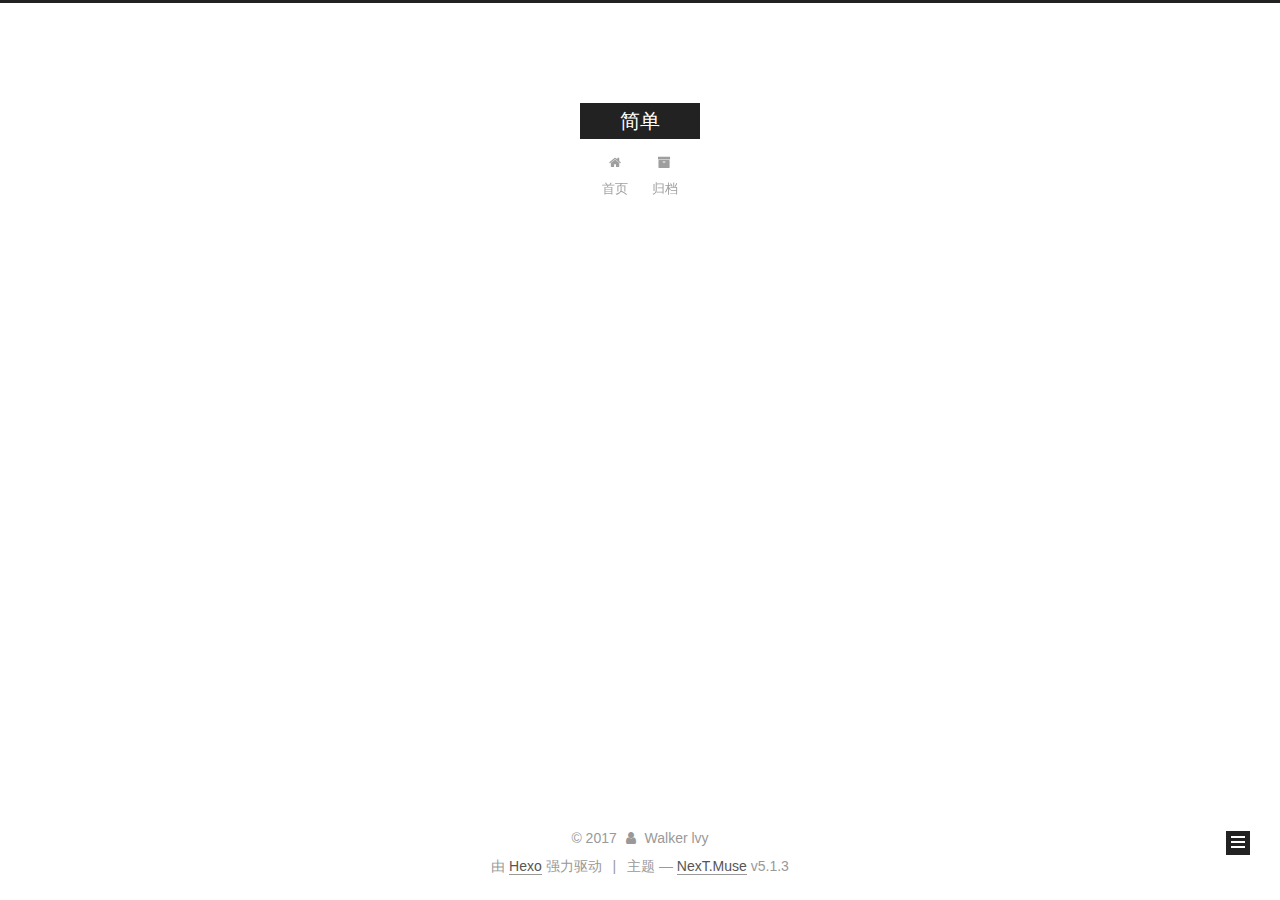
==== commit 7c5d762b: "Site updated: 2017-11-23 15:03:05" ====
--- a/archives/index.html
+++ b/archives/index.html
@@ -5,7 +5,7 @@
   
 
 
-<html class="theme-next muse use-motion" lang="">
+<html class="theme-next muse use-motion" lang="zh-Hans">
 <head>
   <meta charset="UTF-8"/>
 <meta http-equiv="X-UA-Compatible" content="IE=edge" />
@@ -80,11 +80,12 @@
 
 
 <meta property="og:type" content="website">
-<meta property="og:title" content="Hexo">
+<meta property="og:title" content="简单">
 <meta property="og:url" content="http://yoursite.com/archives/index.html">
-<meta property="og:site_name" content="Hexo">
+<meta property="og:site_name" content="简单">
+<meta property="og:locale" content="zh-Hans">
 <meta name="twitter:card" content="summary">
-<meta name="twitter:title" content="Hexo">
+<meta name="twitter:title" content="简单">
 
 
 
@@ -100,7 +101,7 @@
     motion: {"enable":true,"async":false,"transition":{"post_block":"fadeIn","post_header":"slideDownIn","post_body":"slideDownIn","coll_header":"slideLeftIn","sidebar":"slideUpIn"}},
     duoshuo: {
       userId: '0',
-      author: 'Author'
+      author: '博主'
     },
     algolia: {
       applicationID: '',
@@ -120,7 +121,7 @@
 
 
 
-  <title>Archiv | Hexo</title>
+  <title>归档 | 简单</title>
   
 
 
@@ -132,7 +133,7 @@
 
 </head>
 
-<body itemscope itemtype="http://schema.org/WebPage" lang="">
+<body itemscope itemtype="http://schema.org/WebPage" lang="zh-Hans">
 
   
   
@@ -150,7 +151,7 @@
     <div class="custom-logo-site-title">
       <a href="/"  class="brand" rel="start">
         <span class="logo-line-before"><i></i></span>
-        <span class="site-title">Hexo</span>
+        <span class="site-title">简单</span>
         <span class="logo-line-after"><i></i></span>
       </a>
     </div>
@@ -180,7 +181,7 @@
             
               <i class="menu-item-icon fa fa-fw fa-home"></i> <br />
             
-            Startseite
+            首页
           </a>
         </li>
       
@@ -190,7 +191,7 @@
             
               <i class="menu-item-icon fa fa-fw fa-archive"></i> <br />
             
-            Archiv
+            归档
           </a>
         </li>
       
@@ -226,7 +227,7 @@
         
           
         
-        Öhm..! Insgesamt 2 Artikel. Bleib dran.
+        嗯..! 目前共计 2 篇日志。 继续努力。
       </span>
 
       
@@ -350,7 +351,7 @@
         <div class="site-overview">
           <div class="site-author motion-element" itemprop="author" itemscope itemtype="http://schema.org/Person">
             
-              <p class="site-author-name" itemprop="name">John Doe</p>
+              <p class="site-author-name" itemprop="name">Walker lvy</p>
               <p class="site-description motion-element" itemprop="description"></p>
           </div>
 
@@ -362,7 +363,7 @@
                 <a href="/archives/">
               
                   <span class="site-state-item-count">2</span>
-                  <span class="site-state-item-name">Artikel</span>
+                  <span class="site-state-item-name">日志</span>
                 </a>
               </div>
             
@@ -408,13 +409,13 @@
   <span class="with-love">
     <i class="fa fa-user"></i>
   </span>
-  <span class="author" itemprop="copyrightHolder">John Doe</span>
+  <span class="author" itemprop="copyrightHolder">Walker lvy</span>
 
   
 </div>
 
 
-  <div class="powered-by">Erstellt mit  <a class="theme-link" target="_blank" href="https://hexo.io">Hexo</a></div>
+  <div class="powered-by">由 <a class="theme-link" target="_blank" href="https://hexo.io">Hexo</a> 强力驱动</div>
 
 
 
@@ -422,7 +423,7 @@
 
 
 
-  <div class="theme-info">Theme &mdash; <a class="theme-link" target="_blank" href="https://github.com/iissnan/hexo-theme-next">NexT.Muse</a> v5.1.3</div>
+  <div class="theme-info">主题 &mdash; <a class="theme-link" target="_blank" href="https://github.com/iissnan/hexo-theme-next">NexT.Muse</a> v5.1.3</div>
 
 
 
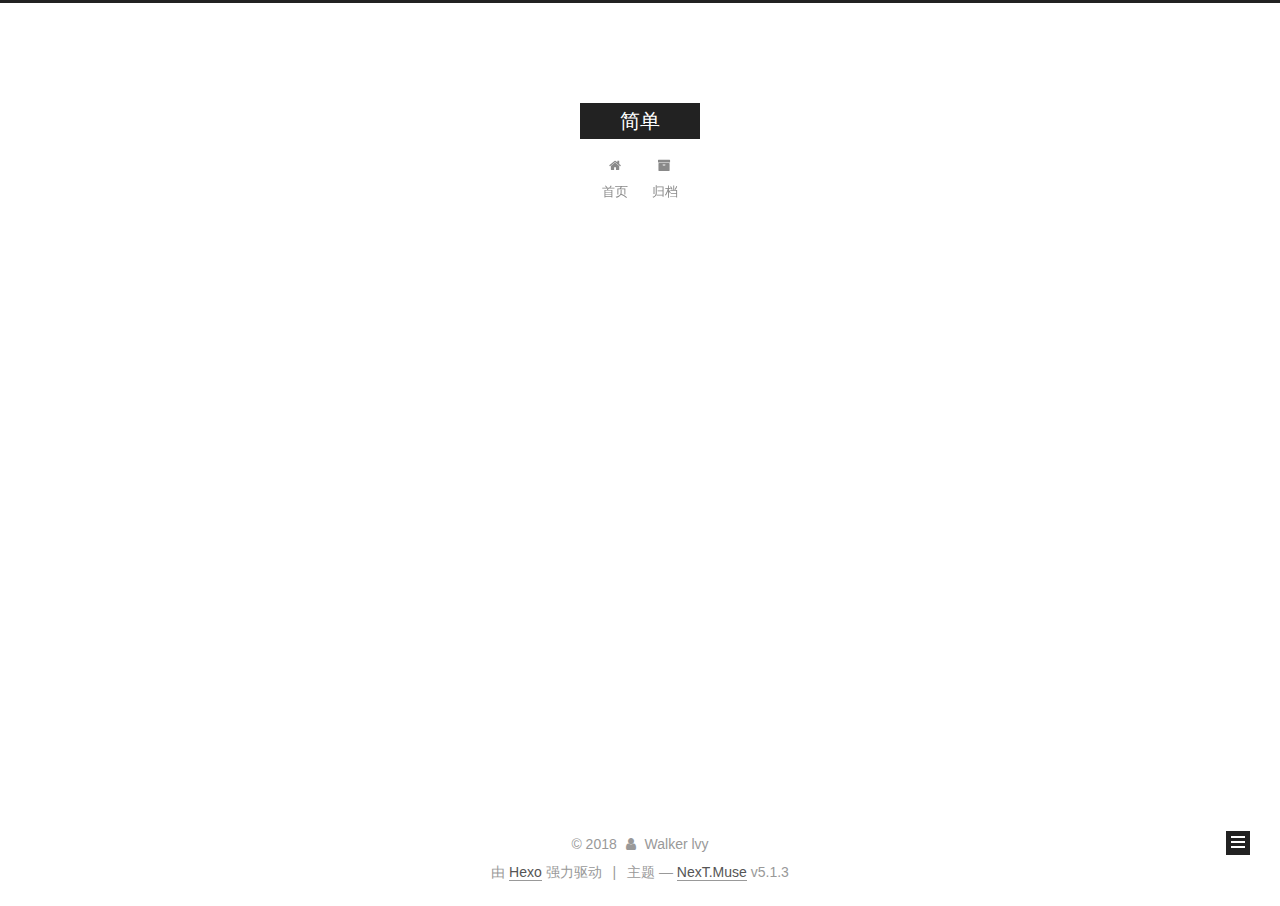
==== commit 631b1ab6: "Site updated: 2018-02-13 16:13:33" ====
--- a/archives/index.html
+++ b/archives/index.html
@@ -239,6 +239,48 @@
         
           
           <div class="collection-title">
+            <h1 class="archive-year" id="archive-year-2018">2018</h1>
+          </div>
+        
+        
+
+        
+
+  <article class="post post-type-normal" itemscope itemtype="http://schema.org/Article">
+    <header class="post-header">
+
+      <h2 class="post-title">
+        
+            <a class="post-title-link" href="/2018/02/13/Maven多模块/" itemprop="url">
+              
+                <span itemprop="name">Maven多模块</span>
+              
+            </a>
+        
+      </h2>
+
+      <div class="post-meta">
+        <time class="post-time" itemprop="dateCreated"
+              datetime="2018-02-13T16:05:34+08:00"
+              content="2018-02-13" >
+          02-13
+        </time>
+      </div>
+
+    </header>
+  </article>
+
+
+
+      
+
+        
+        
+        
+
+        
+          
+          <div class="collection-title">
             <h1 class="archive-year" id="archive-year-2017">2017</h1>
           </div>
         
@@ -251,9 +293,9 @@
 
       <h2 class="post-title">
         
-            <a class="post-title-link" href="/2017/11/23/My-New-Post/" itemprop="url">
-              
-                <span itemprop="name">This is frist Test</span>
+            <a class="post-title-link" href="/2017/11/23/写在前面/" itemprop="url">
+              
+                <span itemprop="name">写在前面</span>
               
             </a>
         
@@ -261,44 +303,7 @@
 
       <div class="post-meta">
         <time class="post-time" itemprop="dateCreated"
-              datetime="2017-11-23T10:13:35+08:00"
-              content="2017-11-23" >
-          11-23
-        </time>
-      </div>
-
-    </header>
-  </article>
-
-
-
-      
-
-        
-        
-        
-
-        
-        
-
-        
-
-  <article class="post post-type-normal" itemscope itemtype="http://schema.org/Article">
-    <header class="post-header">
-
-      <h2 class="post-title">
-        
-            <a class="post-title-link" href="/2017/11/23/hello-world/" itemprop="url">
-              
-                <span itemprop="name">Hello World</span>
-              
-            </a>
-        
-      </h2>
-
-      <div class="post-meta">
-        <time class="post-time" itemprop="dateCreated"
-              datetime="2017-11-23T10:03:48+08:00"
+              datetime="2017-11-23T15:40:53+08:00"
               content="2017-11-23" >
           11-23
         </time>
@@ -371,12 +376,41 @@
             
 
             
+              
+              
+              <div class="site-state-item site-state-tags">
+                
+                  <span class="site-state-item-count">1</span>
+                  <span class="site-state-item-name">标签</span>
+                
+              </div>
+            
 
           </nav>
 
           
 
           <div class="links-of-author motion-element">
+            
+              
+                <span class="links-of-author-item">
+                  <a href="https://github.com/lvmingliang" target="_blank" title="GitHub">
+                    
+                      <i class="fa fa-fw fa-globe"></i>GitHub</a>
+                </span>
+              
+                <span class="links-of-author-item">
+                  <a href="https://www.zhihu.com/people/share-49-35-46/activities" target="_blank" title="ZhiHu">
+                    
+                      <i class="fa fa-fw fa-globe"></i>ZhiHu</a>
+                </span>
+              
+                <span class="links-of-author-item">
+                  <a href="believeliang@foxmail.com" target="_blank" title="Email">
+                    
+                      <i class="fa fa-fw fa-globe"></i>Email</a>
+                </span>
+              
             
           </div>
 
@@ -405,7 +439,7 @@
 
     <footer id="footer" class="footer">
       <div class="footer-inner">
-        <div class="copyright">&copy; <span itemprop="copyrightYear">2017</span>
+        <div class="copyright">&copy; <span itemprop="copyrightYear">2018</span>
   <span class="with-love">
     <i class="fa fa-user"></i>
   </span>
--- a/css/main.css
+++ b/css/main.css
@@ -1827,7 +1827,7 @@
   width: 4px;
   height: 4px;
   border-radius: 50%;
-  background: #1f4014;
+  background: #b3ffb5;
 }
 .links-of-blogroll {
   font-size: 13px;
